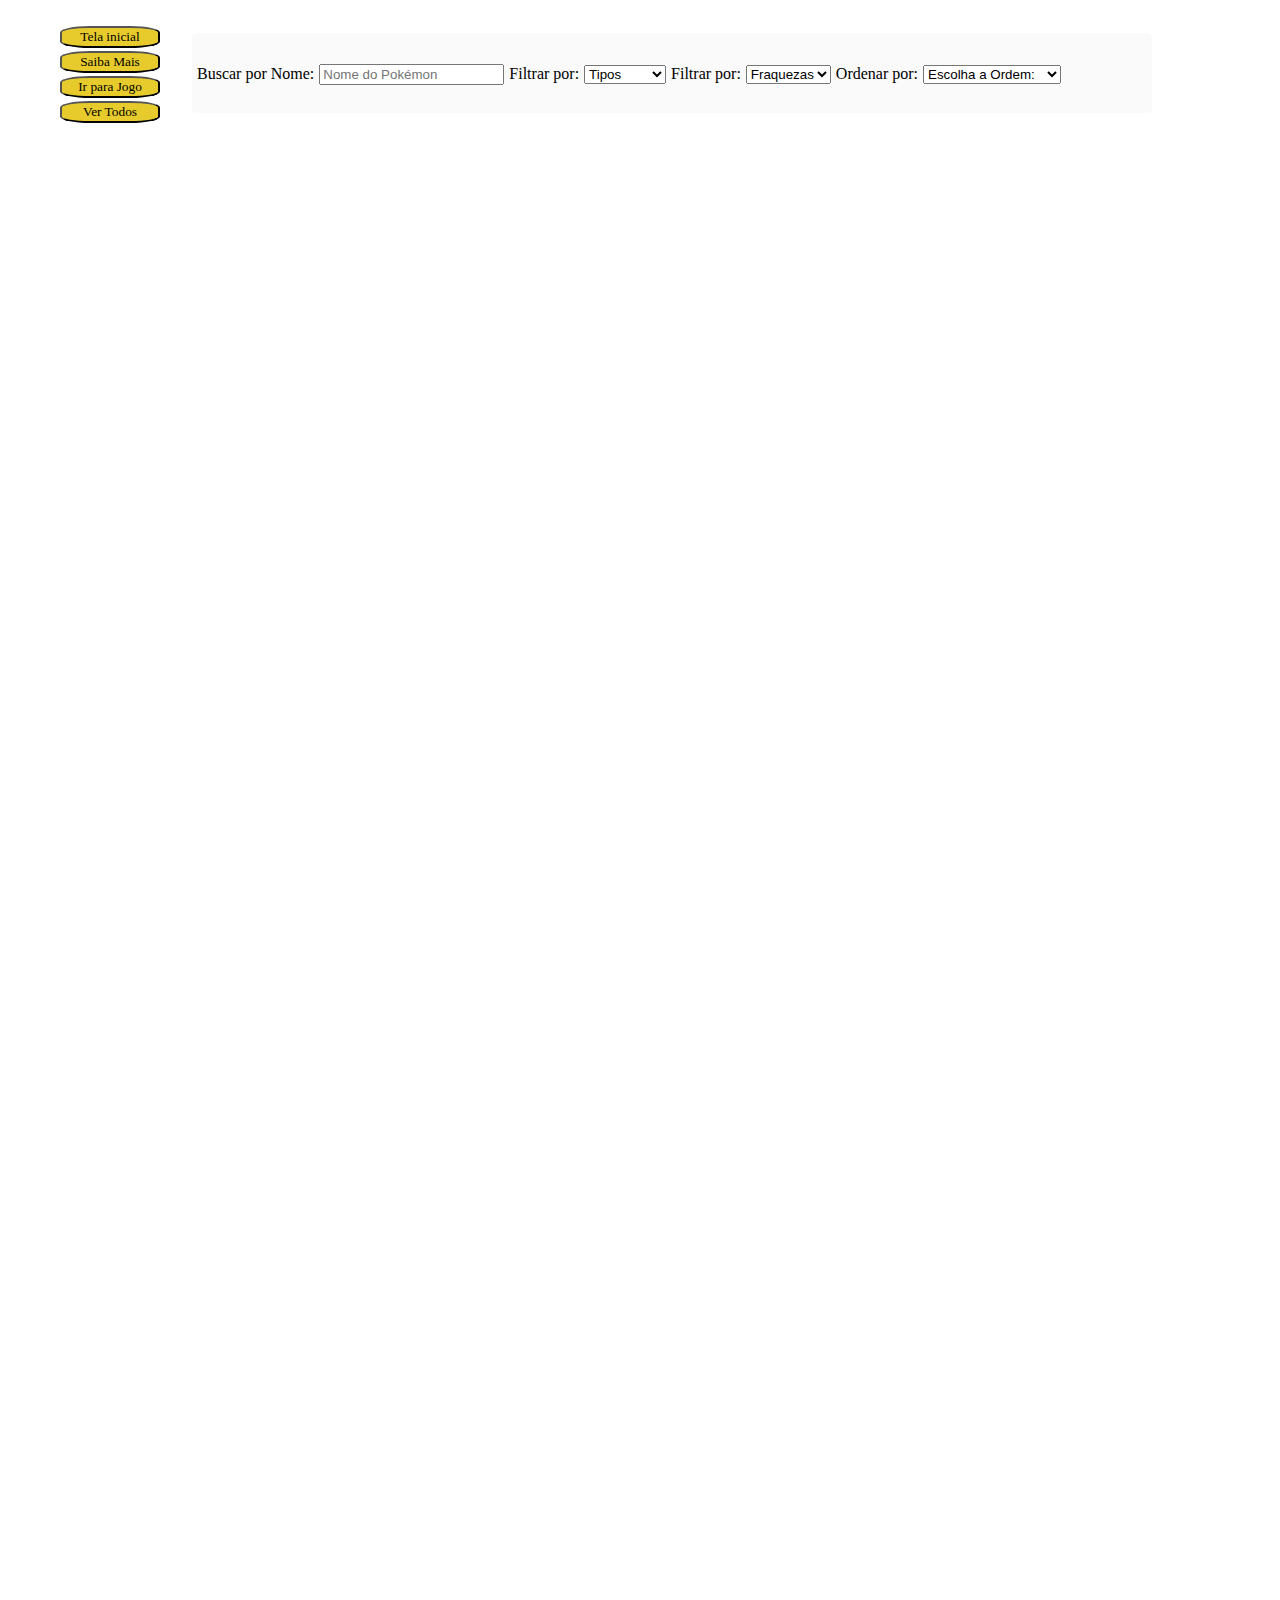
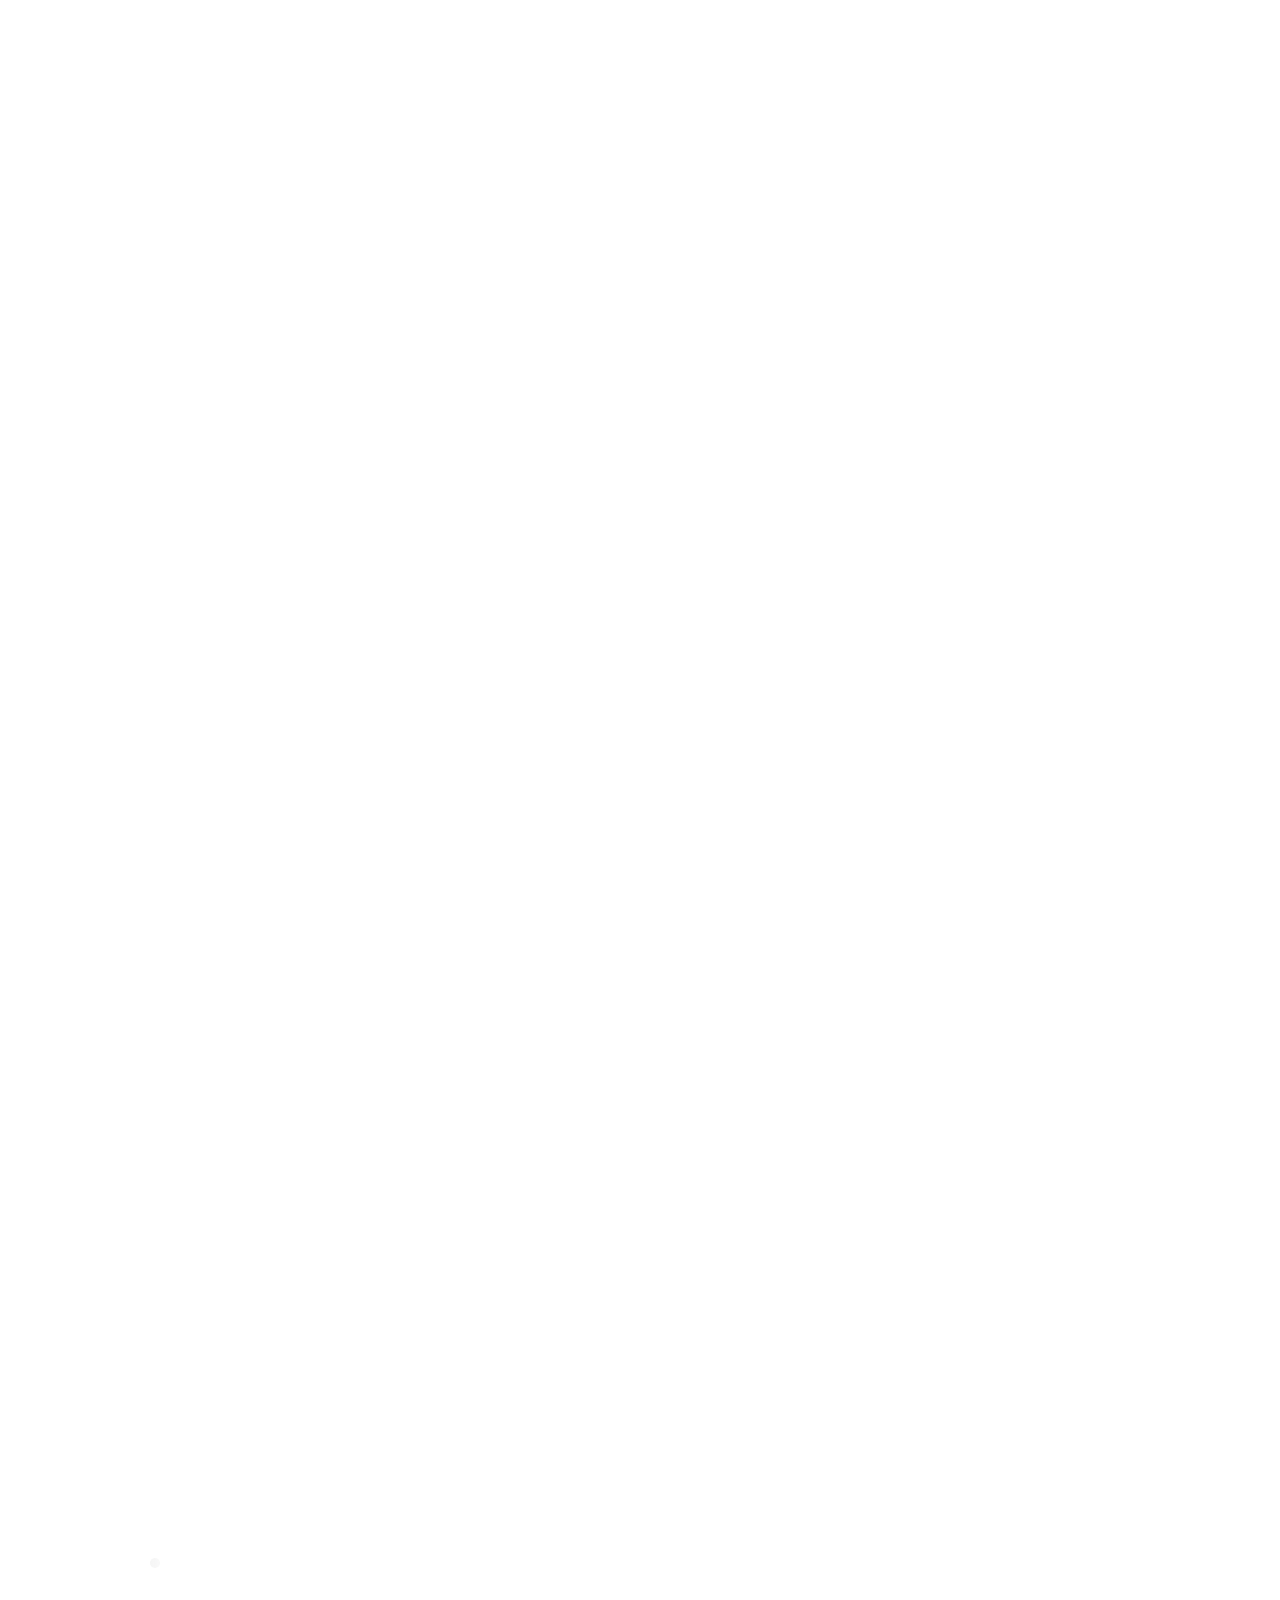
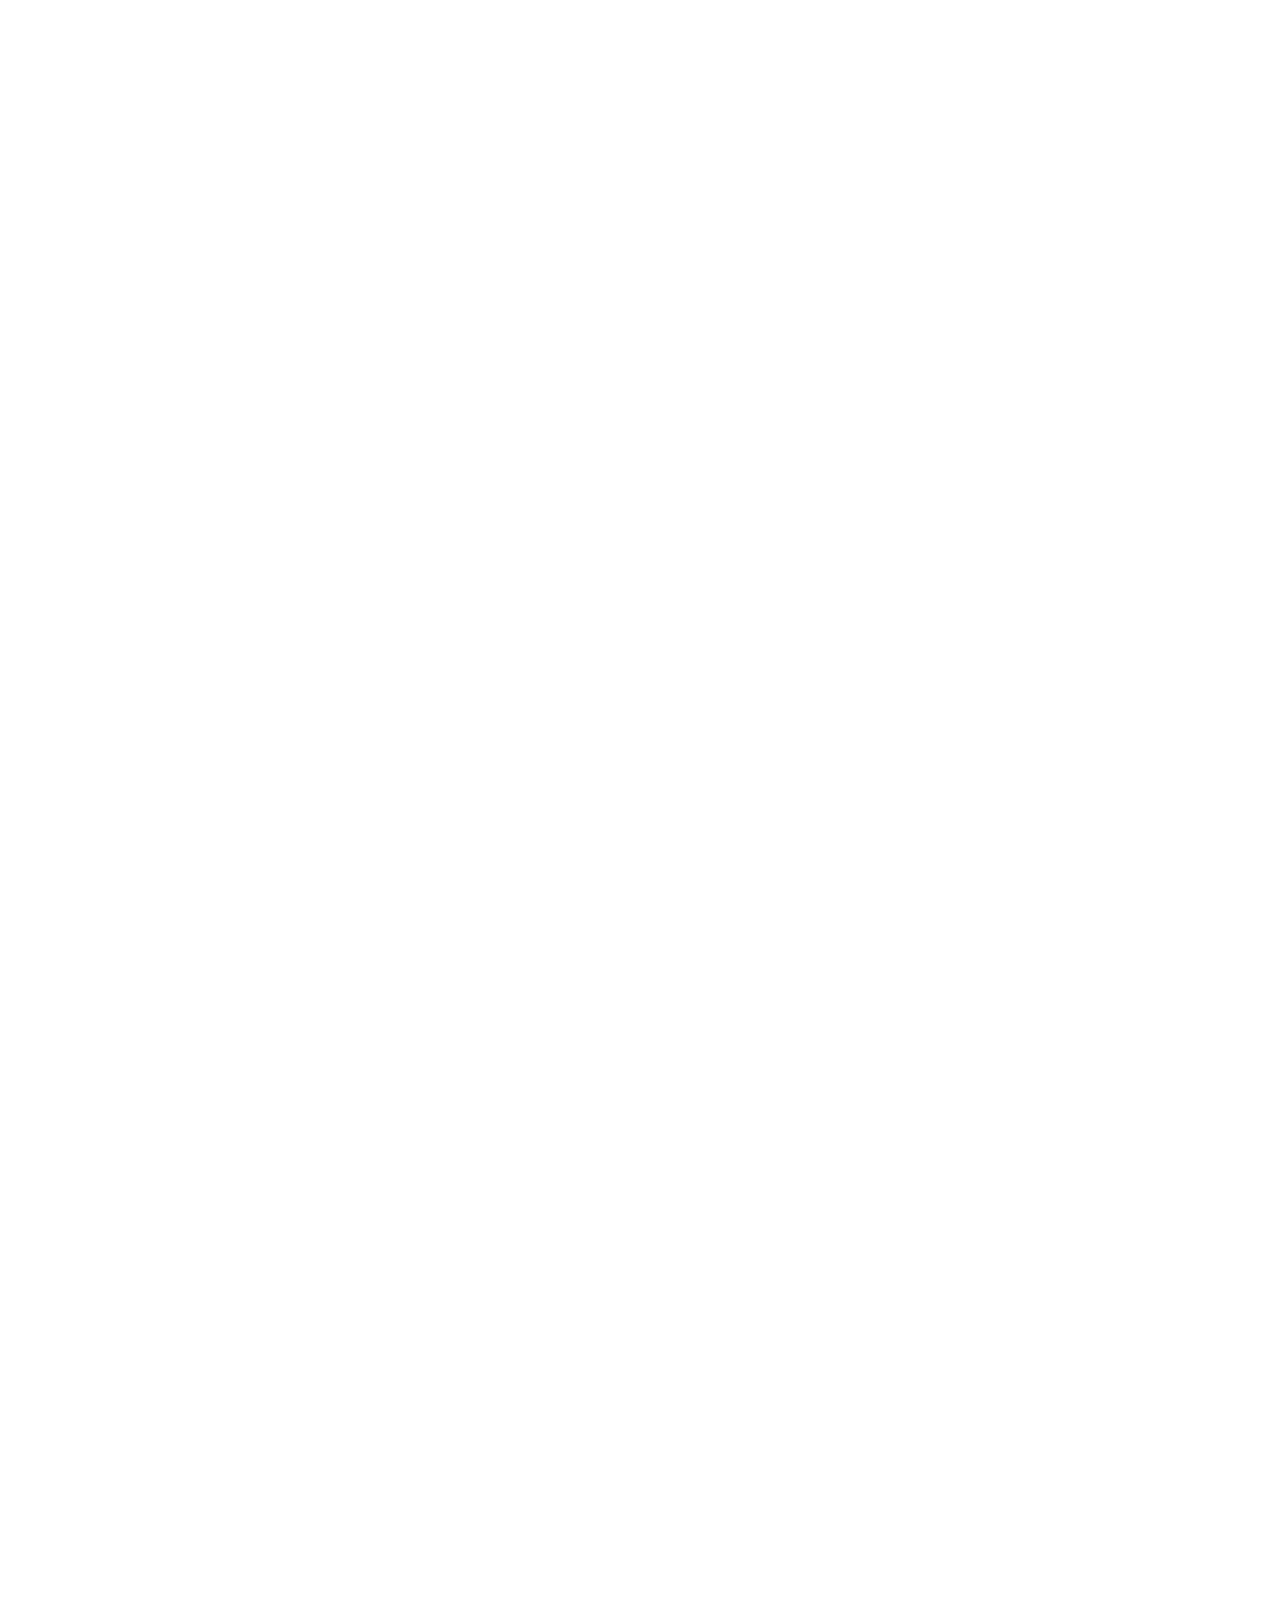
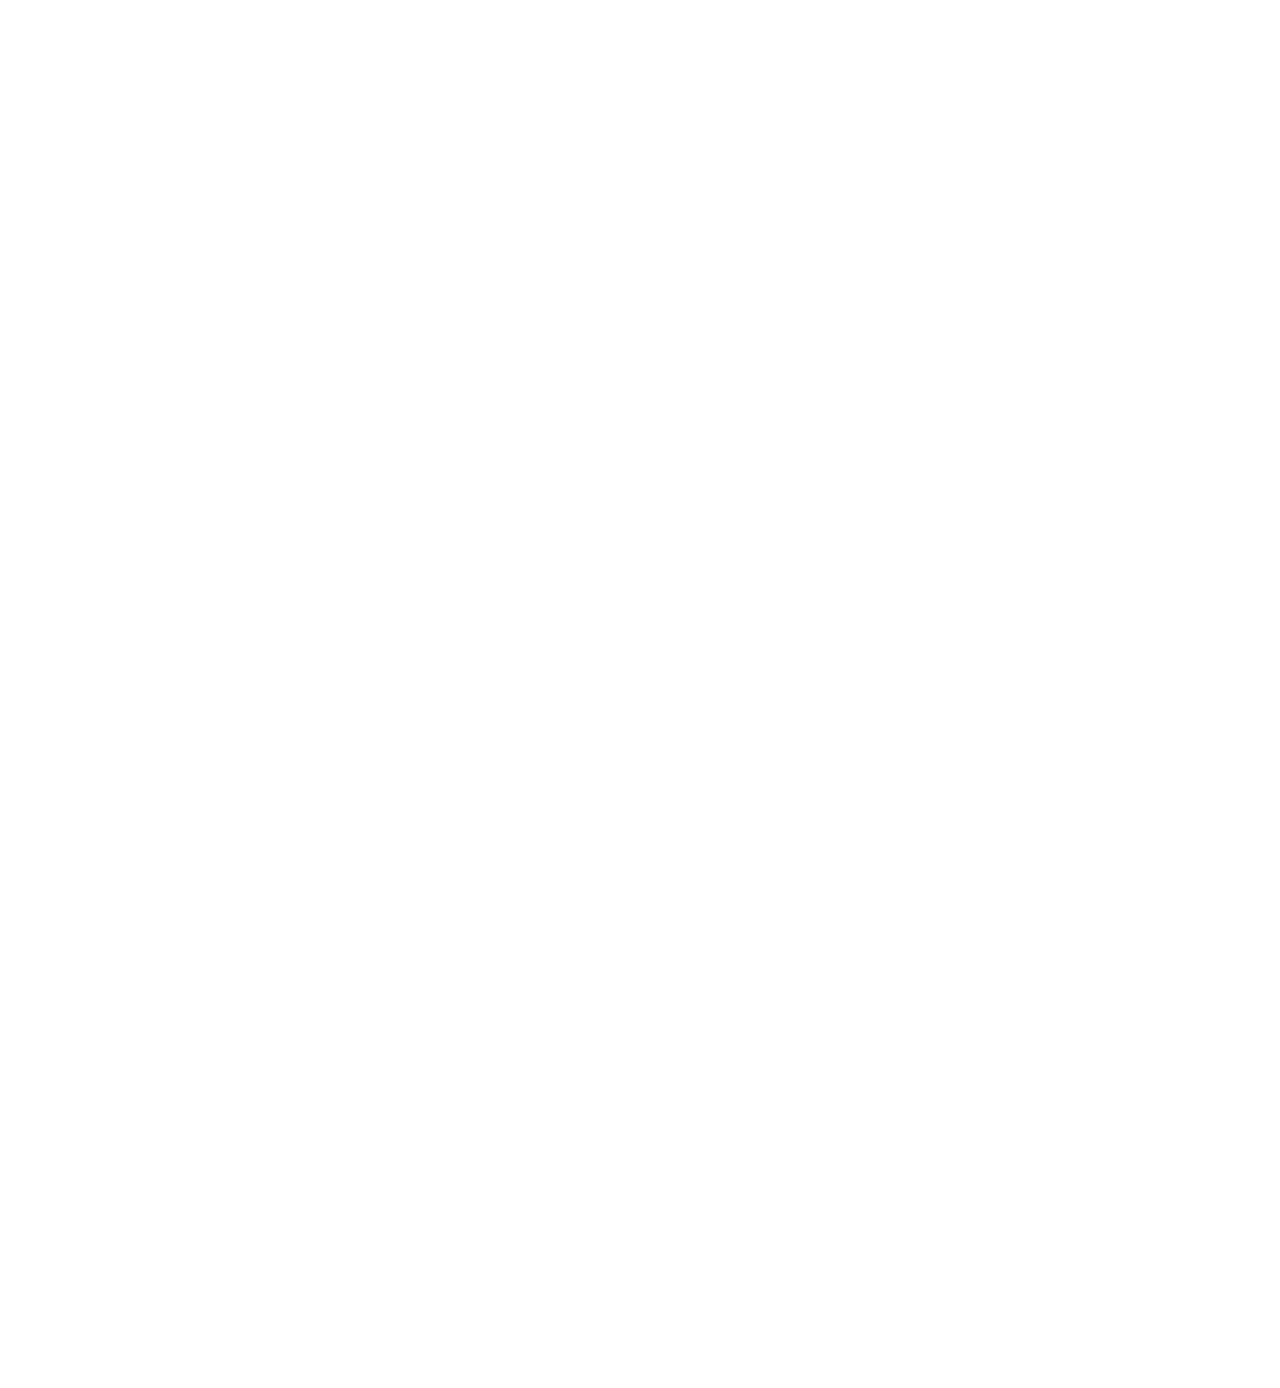
==== src/personagens.html @ 01860ed7 "Estilo Div do calculo" ====
<!DOCTYPE html>
<html>

<head>
    <meta name="viewport" content="width=device-width, initial-scale=1">
    <meta charset="utf-8">
    <title>PokeLovers - Pokémons</title>
    <link rel="stylesheet" href="image/style.css" />
</head>

<body>
    <div id="details" class="details">
        <div class="details-content">
            <span class="close">&times;</span>
            <p id="modal1"></p>
        </div>
    </div>
    <header>
        <nav class="menu">
            <ul class="list">
                <li> <button id="home"><a href="index.html">Tela inicial </a></button></li>
                <li> <button id="more"><a href="mais.html"> Saiba Mais</a></button></li>
                <li> <button id="play"> <a href="https://www.pokemongo.com/pt-pt/" target="_blank">Ir para
                            Jogo</a> </button></li>
                <li class=item> <button id="btn-all" class="btn-all"><a href="personagens.html">Ver Todos </a> </button>
                </li>
            </ul>

            <form action="" id="search-form" class="search-form backgray">
                <section>
                    <!-- <div class="list"> -->
                    <label for="name-pokemon" class="name-search">Buscar por Nome:</label>
                    <input type="text" id="name-pokemon" placeholder="Nome do Pokémon">
                    <label for="filter-type" class="filter-type"> Filtrar por:</label>
                    <select id="filter-type" class="filter-type">
                        <option value="" disabled selected> Tipos</option>
                        <option value="Water">Água</option>
                        <option value="Dragon">Dragão</option>
                        <option value="Electric">Elétrico</option>
                        <option value="Ghost">Fantasma</option>
                        <option value="Fire">Fogo</option>
                        <option value="Ice">Gelo</option>
                        <option value="Grass">Grama</option>
                        <option value="Bug">Inseto</option>
                        <option value="Fighting">Lutador</option>
                        <option value="Normal">Normal</option>
                        <option value="Rock">Pedra</option>
                        <option value="Psychic">Psíquico</option>
                        <option value="Ground">Terrestre</option>
                        <option value="Poison">Venenoso</option>
                        <option value="Flying">Voador</option>
                    </select>


                    <label for="filter-weakness" class="filter-weakness">Filtrar por:</label>
                    <select id="filter-weakness" class="filter-weakness">
                        <option value="" disabled selected> Fraquezas</option>
                        <option value="Water">Água</option>
                        <option value="Dragon">Dragão</option>
                        <option value="Electric">Elétrico</option>
                        <option value="Fairy">Fada</option>
                        <option value="Fire">Fogo</option>
                        <option value="Ice">Gelo</option>
                        <option value="Grass">Grama</option>
                        <option value="Bug">Inseto</option>
                        <option value="Fighting">Lutador</option>
                        <option value="Rock">Pedra</option>
                        <option value="Psychic">Psíquico</option>
                        <option value="Ground">Terrestre</option>
                        <option value="Poison">Venenoso</option>
                        <option value="Flying">Voador</option>
                    </select>
                    <label for="order-search" class="order-search"> Ordenar por:</label>
                    <select id="order-search" class="order-search">
                        <option value="" disabled selected> Escolha a Ordem:</option>
                        <option value="order-az"> Nomes A - Z</option>
                        <option value="order-za"> Nomes Z - A</option>
                        <option value="size"> Tamanho </option>
                        <option value="order-spawn"> Chance de Captura</option>
                    </select>
                    <!--  </div> -->
                </section>
            </form>
        </nav>
    </header>

    <main>
        <div id="div-calc" class="calc-area backgray"></div>
        <div id="numero"></div>
        <div id="div-pokes"></div>


    </main>
    <button id="btn-top" class="btn-top botao">Topo</button>
    <script src="main.js" type="module"></script>
</body>

</html>
---- src/image/style.css ----
html {
  scroll-behavior: smooth;
}

body {
  background-image: url("fundoceu.jpeg");
  background-attachment: fixed;
  background-repeat: no-repeat;
  background-size: cover;
}

.backgray{
  background-color: rgba(245, 245, 245, 0.5);
}

.menu{
  display: flex;
  position: relative;
  /*  margin-left: -15px; */
  align-items: center;
  align-content: center;
  font-size: 20px;
}
label{
  font-size: 16px;
  display: inline-flex ;
}
  
.list{
  list-style-type: none;
  margin: 15px 12px;
}

.calc-area{
  width: fit-content;
  height: fit-content;
  border-radius: 5px;
  padding: 5px;
  position: relative;
  margin-left: 10px;
  background-image: linear-gradient(to right, whitesmoke , rgba(245, 245, 245, 0.308));

}

.search-form {
    font-family: 'Bangers', cursive;
  font-size: 20px;
  width: 950px ;
  height: 70px;
  padding: 5px;
  margin-left: 20px ;
  color: black;
  border-radius: 5px;
  align-content: center;
  align-items: center;
  display: flex;
  
  } 

  label{
    font-size: 16px;
  }

main {
  font-family: 'Bangers', cursive;
  width: 1000px;
  max-width: 85%;
  height: 6000px;
  border-radius: 20px;
  margin: 20px auto;
  position: relative;
  text-align: center;
  padding: 5px;
  align-content: center;
  display:block;
}

.presentation {
  width: 1000px;
  height: 560px;
  border-radius: 20px;
  border-color: silver;
  margin: 10px;
  position: relative;
  text-align: center;
  padding: 5px;
  align-content: center;
  font-family: Arial, Helvetica, sans-serif;
  font: 26px;
}

.column {
  font-family: 'Bangers', cursive;
  font: 16px;
  align-content: center;
  margin: 10px;
  border-radius: 20px;
  border-color: silver;
  float:left;
  width:auto;
  padding: 10px;
}

.column:hover, .column:focus {
  background-color: whitesmoke;
  border-color: silver;
  cursor: pointer;
} 

h1 {
  font-family: Arial, Helvetica, sans-serif;
  font-size: 45px;
  color: whitesmoke;
  font-weight: 600;
}

a:link {
  color: black;
  font-family: 'Bangers', cursive;
  text-decoration: none;
}

a:visited {
  text-decoration: none;
  color: black;
  font-family: 'Bangers', cursive;
}

a:hover {
  text-decoration: none;
  color: rgb(71, 105, 255);
}

a:active {
  text-decoration: none;
  color: green(238, 235, 56);
}

button {
  font-family: 'Bangers', cursive;
  width: 100px;
  height: auto;
  border-radius: 30%;
  color: black;
  background-color: rgb(231, 203, 45);
  
} 

.btn-go {
  color: rgb(71, 105, 255);
  border-radius: 100%;
  font-size: 30px;
  
}

.btn-top {
  bottom: 20px;
  right: 20px;
  display: none;
  position: fixed;
}


.details{
  display: none;
  position: fixed;
  z-index: 1;
  padding-top: 50px;
  padding-left: 450px; 
  width: 100%;
  height: 100%;
  overflow: auto;
} 

.details-content {
  background-image: url("fundoceu.jpeg");
  padding: 20px;
  width: fit-content;
  height: 500px;
  border: 1px solid #888;
  border-radius: 10px;
  position: center;
  object-position: center;
  align-items: center;
}

.close {
  color: #aaaaaa;
  height: auto;
  width: auto;
  float: right;
  font-size: 28px;
  font-weight: bold;
  position: relative;
}

.close:hover, .close:focus {
  color: #000;
  text-decoration: none;
  cursor: pointer;
}

::-webkit-scrollbar {
  width: 12px;
}

::-webkit-scrollbar-thumb {
  border-radius: 10px;
  background-color: rgba(25, 131, 202, 0.685);

}
@media(max-width:600px){

.column{
  width: 38%;
  float: center;
  align-items: flex-start ;
  align-self: auto;
  margin-left: 0px;
  margin-right: 10px;

}
.list{
    margin-left: -30px;
    margin-right: 5px;
    width: auto;
}
label{
  display: none;

}
  .search-form{
    font-size: 16px;
    height: auto;
    width: auto;
    justify-content: space-between;
        margin-left: -5px;
        margin-right: 10px;
    position: top;
    display: block;
  }
  
  
.modal{
  padding-left: 20px;
}

.btn-top {
  width: 50px ;
  border-radius: 100%;
  
}

.menu{
 
   margin-left: -10px; 
  
}

}
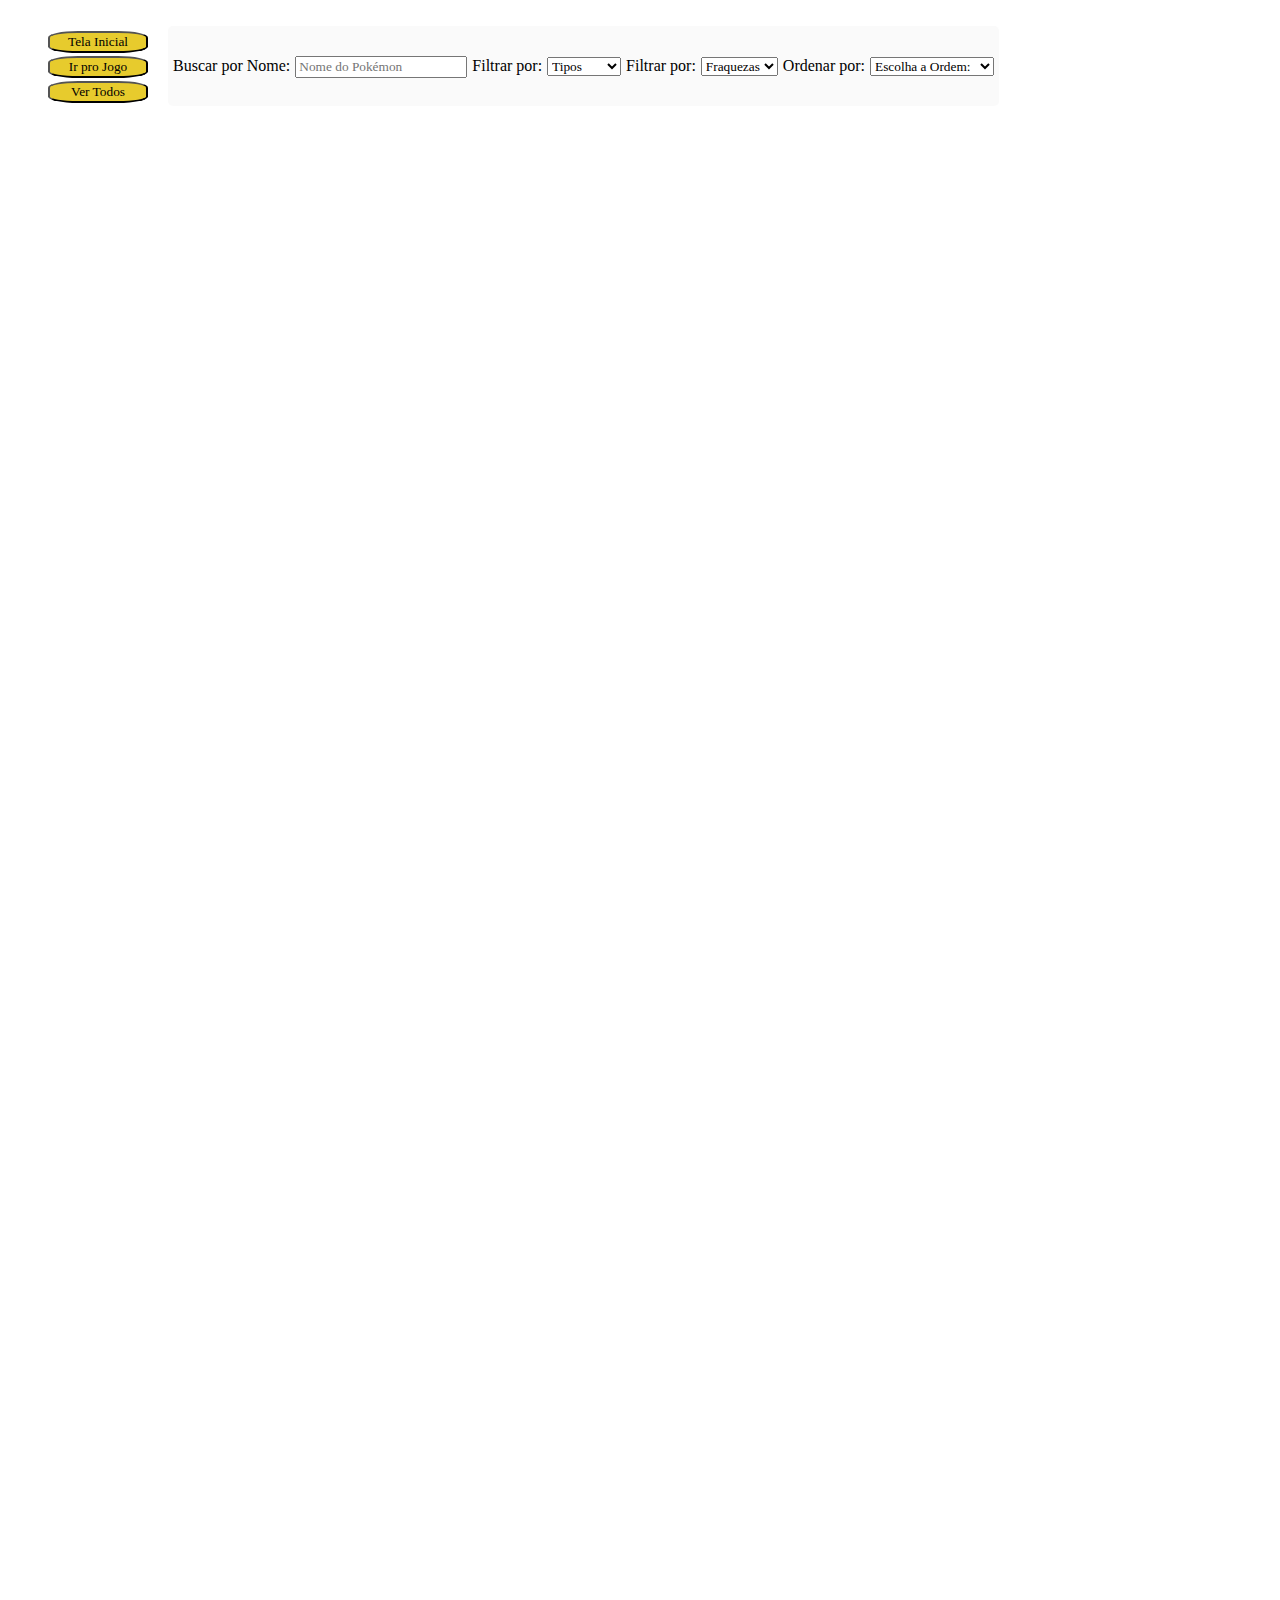
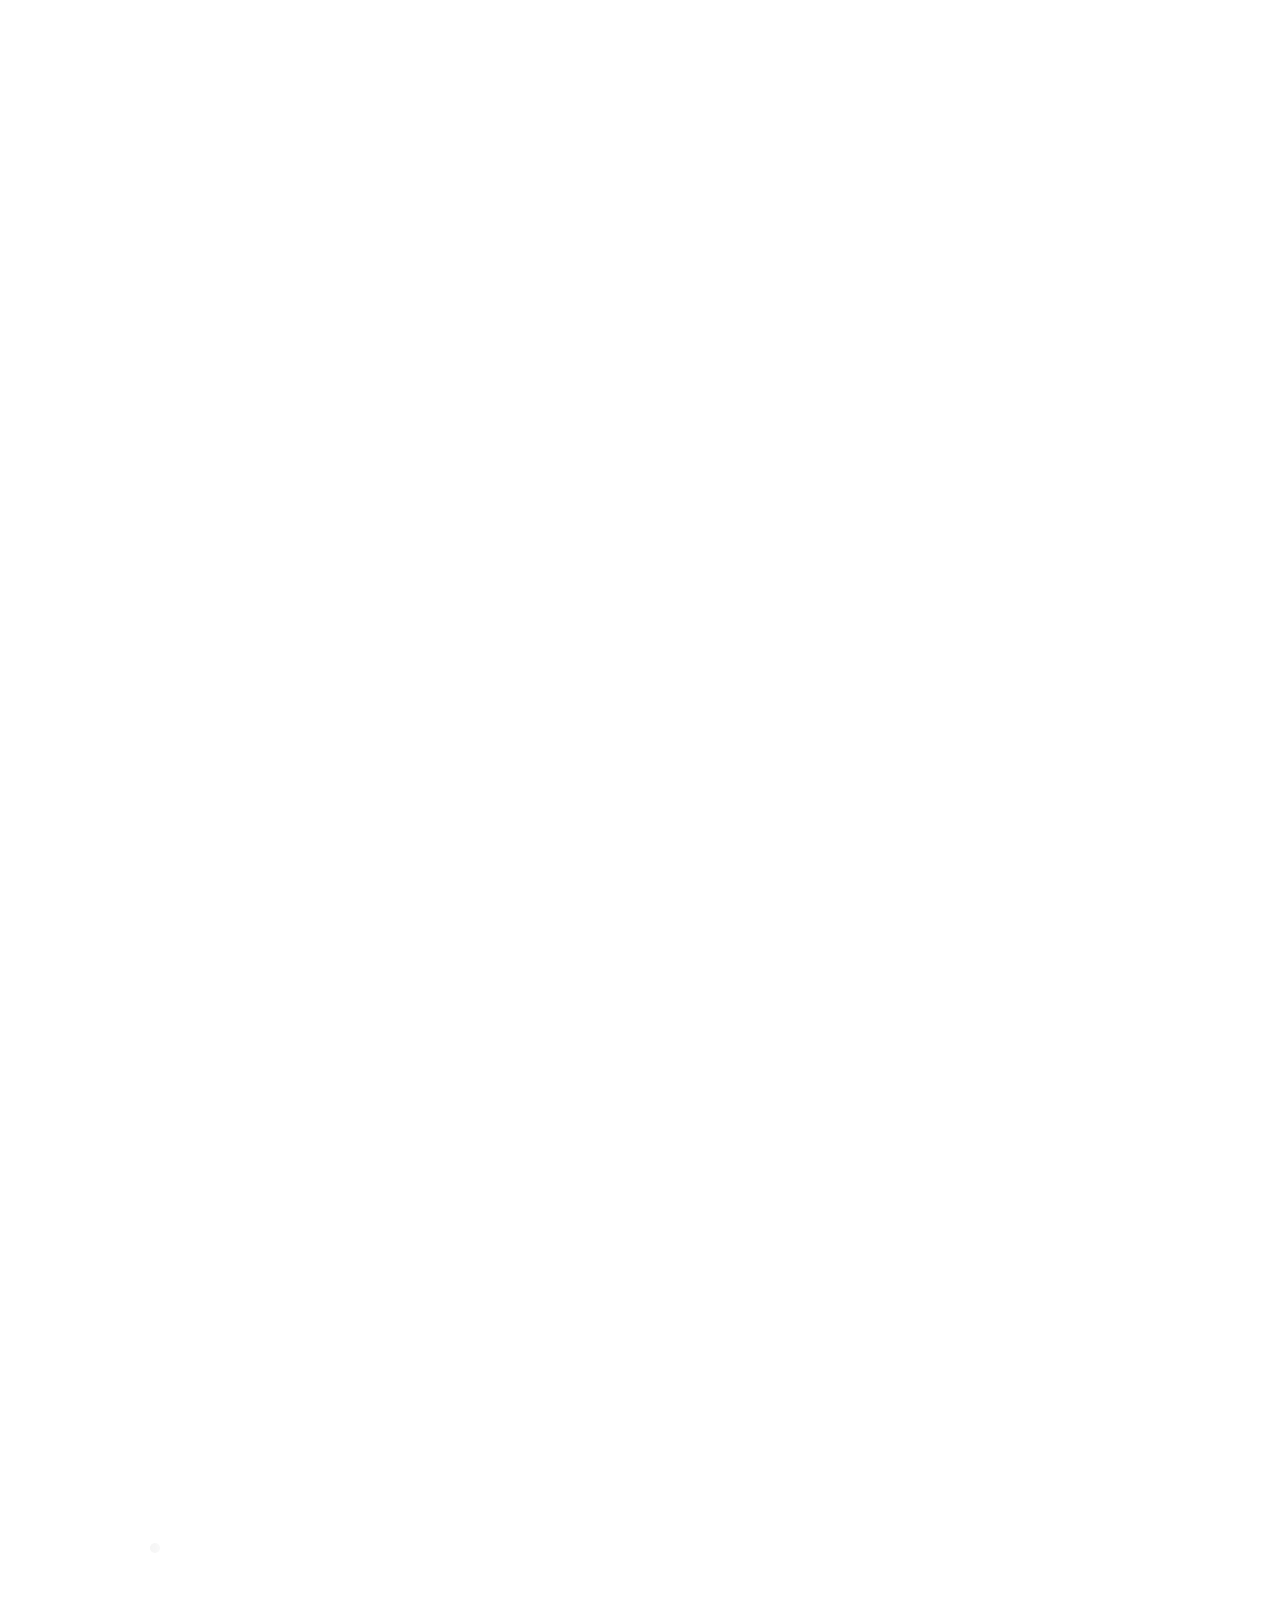
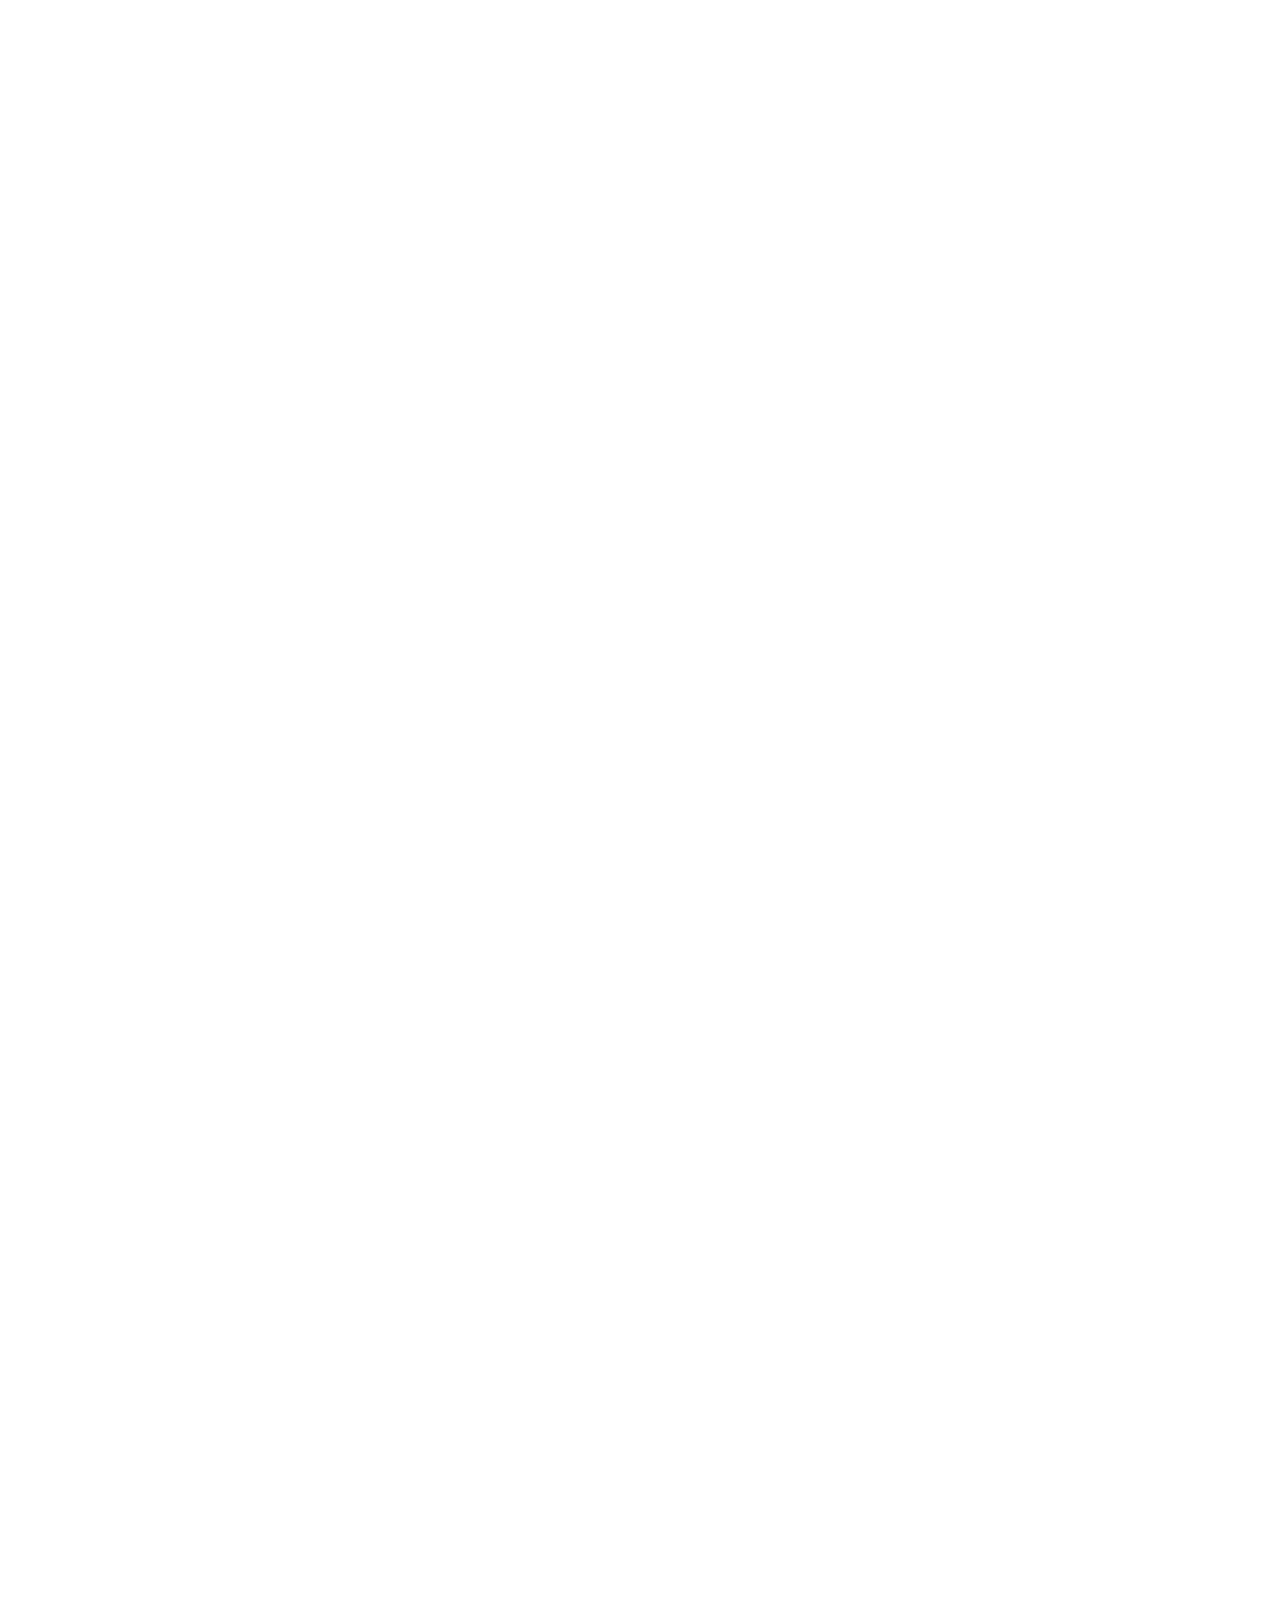
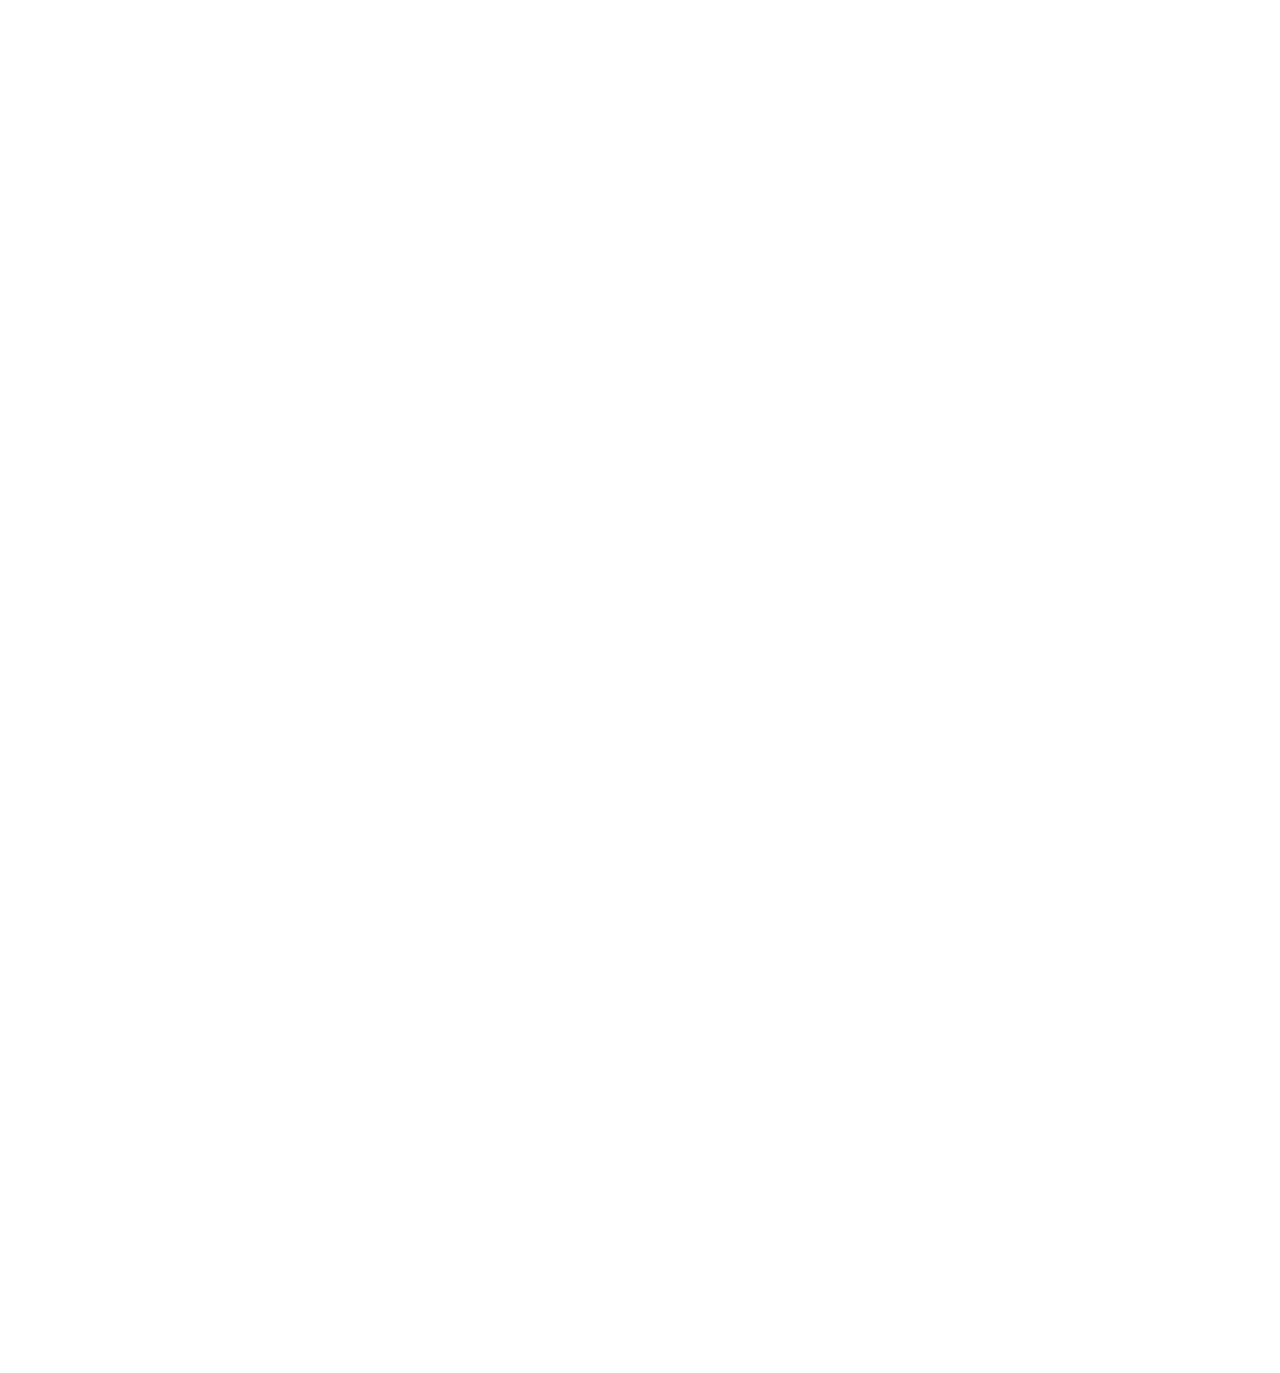
==== commit 5ef2d2ba: "Merge pull request #19 from daianevieira07/master" ====
--- a/src/personagens.html
+++ b/src/personagens.html
@@ -16,19 +16,17 @@
         </div>
     </div>
     <header>
-        <nav class="menu">
+        <nav class="menu font-std">
             <ul class="list">
-                <li> <button id="home"><a href="index.html">Tela inicial </a></button></li>
-                <li> <button id="more"><a href="mais.html"> Saiba Mais</a></button></li>
-                <li> <button id="play"> <a href="https://www.pokemongo.com/pt-pt/" target="_blank">Ir para
-                            Jogo</a> </button></li>
-                <li class=item> <button id="btn-all" class="btn-all"><a href="personagens.html">Ver Todos </a> </button>
+                <li> <button id="home" class="font-std" > Tela Inicial</button></li>
+                <li> <button id="play" class="font-std"> Ir pro Jogo</a> </button></li>
+                <li> <button id="btn-all" class="btn-all font-std">Ver Todos </a> </button>
                 </li>
             </ul>
 
             <form action="" id="search-form" class="search-form backgray">
                 <section>
-                    <!-- <div class="list"> -->
+
                     <label for="name-pokemon" class="name-search">Buscar por Nome:</label>
                     <input type="text" id="name-pokemon" placeholder="Nome do Pokémon">
                     <label for="filter-type" class="filter-type"> Filtrar por:</label>
@@ -72,13 +70,12 @@
                     </select>
                     <label for="order-search" class="order-search"> Ordenar por:</label>
                     <select id="order-search" class="order-search">
-                        <option value="" disabled selected> Escolha a Ordem:</option>
+                        <option id="teste" value="" disabled selected> Escolha a Ordem:</option>
                         <option value="order-az"> Nomes A - Z</option>
                         <option value="order-za"> Nomes Z - A</option>
                         <option value="size"> Tamanho </option>
                         <option value="order-spawn"> Chance de Captura</option>
                     </select>
-                    <!--  </div> -->
                 </section>
             </form>
         </nav>
@@ -87,11 +84,11 @@
     <main>
         <div id="div-calc" class="calc-area backgray"></div>
         <div id="numero"></div>
-        <div id="div-pokes"></div>
+        <div id="div-pokes" class="div-pokes font-std"></div>
 
 
     </main>
-    <button id="btn-top" class="btn-top botao">Topo</button>
+    <button id="btn-top" class="btn-top font-std">Topo</button>
     <script src="main.js" type="module"></script>
 </body>
 
--- a/src/image/style.css
+++ b/src/image/style.css
@@ -9,60 +9,65 @@
   background-size: cover;
 }
 
-.backgray{
-  background-color: rgba(245, 245, 245, 0.5);
-}
-
-.menu{
+.backgray {
+  background-color: #f5f5f580;
+}
+
+.font-std,
+input,
+select {
+  font-family: 'Bangers', cursive;
+
+}
+
+.menu {
   display: flex;
   position: relative;
-  /*  margin-left: -15px; */
+  align-self: auto;
   align-items: center;
   align-content: center;
   font-size: 20px;
 }
-label{
+
+
+label {
   font-size: 16px;
-  display: inline-flex ;
-}
-  
-.list{
+  display: inline-flex;
+}
+
+.list {
   list-style-type: none;
-  margin: 15px 12px;
-}
-
-.calc-area{
+  margin-right: -15;
+}
+
+.calc-area {
   width: fit-content;
   height: fit-content;
   border-radius: 5px;
   padding: 5px;
   position: relative;
   margin-left: 10px;
-  background-image: linear-gradient(to right, whitesmoke , rgba(245, 245, 245, 0.308));
+  background-image: linear-gradient(to right, whitesmoke, #f5f5f54f);
 
 }
 
 .search-form {
-    font-family: 'Bangers', cursive;
   font-size: 20px;
-  width: 950px ;
+  width: auto;
   height: 70px;
   padding: 5px;
-  margin-left: 20px ;
+  margin-left: 20px;
   color: black;
   border-radius: 5px;
-  align-content: center;
+  border-color: silver;
+  align-items: center;
+  align-content: center;
+  justify-content: space-around;
   align-items: center;
   display: flex;
-  
-  } 
-
-  label{
-    font-size: 16px;
-  }
+}
 
 main {
-  font-family: 'Bangers', cursive;
   width: 1000px;
   max-width: 85%;
   height: 6000px;
@@ -72,12 +77,12 @@
   text-align: center;
   padding: 5px;
   align-content: center;
-  display:block;
+  display: block;
 }
 
 .presentation {
   width: 1000px;
-  height: 560px;
+  height: 160px;
   border-radius: 20px;
   border-color: silver;
   margin: 10px;
@@ -88,6 +93,7 @@
   font-family: Arial, Helvetica, sans-serif;
   font: 26px;
 }
+
 
 .column {
   font-family: 'Bangers', cursive;
@@ -101,56 +107,33 @@
   padding: 10px;
 }
 
-.column:hover, .column:focus {
+.column:hover {
   background-color: whitesmoke;
   border-color: silver;
   cursor: pointer;
-} 
+}
 
 h1 {
   font-family: Arial, Helvetica, sans-serif;
-  font-size: 45px;
+  font-size: 35px;
   color: whitesmoke;
   font-weight: 600;
 }
 
-a:link {
-  color: black;
-  font-family: 'Bangers', cursive;
-  text-decoration: none;
-}
-
-a:visited {
-  text-decoration: none;
-  color: black;
-  font-family: 'Bangers', cursive;
-}
-
-a:hover {
-  text-decoration: none;
-  color: rgb(71, 105, 255);
-}
-
-a:active {
-  text-decoration: none;
-  color: green(238, 235, 56);
-}
-
 button {
-  font-family: 'Bangers', cursive;
   width: 100px;
   height: auto;
   border-radius: 30%;
   color: black;
-  background-color: rgb(231, 203, 45);
-  
-} 
+  background-color: #e7cb2d;
+
+}
 
 .btn-go {
-  color: rgb(71, 105, 255);
+  color: #4769ff;
   border-radius: 100%;
   font-size: 30px;
-  
+
 }
 
 .btn-top {
@@ -160,28 +143,32 @@
   position: fixed;
 }
 
-
-.details{
+button:hover {
+  text-decoration: none;
+  color: #4769ff;
+  background-color: #f5f5f5cc;
+  transform: scale(1.08);
+}
+
+
+.details {
   display: none;
   position: fixed;
   z-index: 1;
-  padding-top: 50px;
-  padding-left: 450px; 
+  padding-top: 10px;
+  padding-left: 450px;
   width: 100%;
-  height: 100%;
+  height: auto;
   overflow: auto;
-} 
+}
 
 .details-content {
   background-image: url("fundoceu.jpeg");
   padding: 20px;
-  width: fit-content;
-  height: 500px;
+  width: fit-content; 
+  height: 550px; 
   border: 1px solid #888;
   border-radius: 10px;
-  position: center;
-  object-position: center;
-  align-items: center;
 }
 
 .close {
@@ -194,7 +181,7 @@
   position: relative;
 }
 
-.close:hover, .close:focus {
+.close:hover{
   color: #000;
   text-decoration: none;
   cursor: pointer;
@@ -206,56 +193,60 @@
 
 ::-webkit-scrollbar-thumb {
   border-radius: 10px;
-  background-color: rgba(25, 131, 202, 0.685);
-
-}
-@media(max-width:600px){
-
-.column{
-  width: 38%;
-  float: center;
-  align-items: flex-start ;
-  align-self: auto;
-  margin-left: 0px;
-  margin-right: 10px;
-
-}
-.list{
+  background-color: #1983caaf;
+
+}
+
+@media(max-width:600px) {
+
+
+  .column {
+    width: 38%;
+    float: center;
+    align-items: flex-start;
+    align-self: auto;
+    margin-left: 0px;
+    margin-right: 10px;
+
+  }
+
+  .list {
     margin-left: -30px;
     margin-right: 5px;
     width: auto;
-}
-label{
-  display: none;
-
-}
-  .search-form{
+  }
+
+  label {
+    display: none;
+
+  }
+
+  .search-form {
     font-size: 16px;
     height: auto;
     width: auto;
     justify-content: space-between;
-        margin-left: -5px;
-        margin-right: 10px;
+    margin-left: -5px;
+    margin-right: 10px;
     position: top;
     display: block;
   }
-  
-  
-.modal{
-  padding-left: 20px;
-}
-
-.btn-top {
-  width: 50px ;
-  border-radius: 100%;
-  
-}
-
-.menu{
- 
-   margin-left: -10px; 
-  
-}
-
-}
-
+
+
+  .modal {
+    padding-left: 20px;
+  }
+
+  .btn-top {
+    width: 50px;
+    border-radius: 100%;
+
+  }
+
+  .menu {
+
+    margin-left: -10px;
+
+  }
+
+}
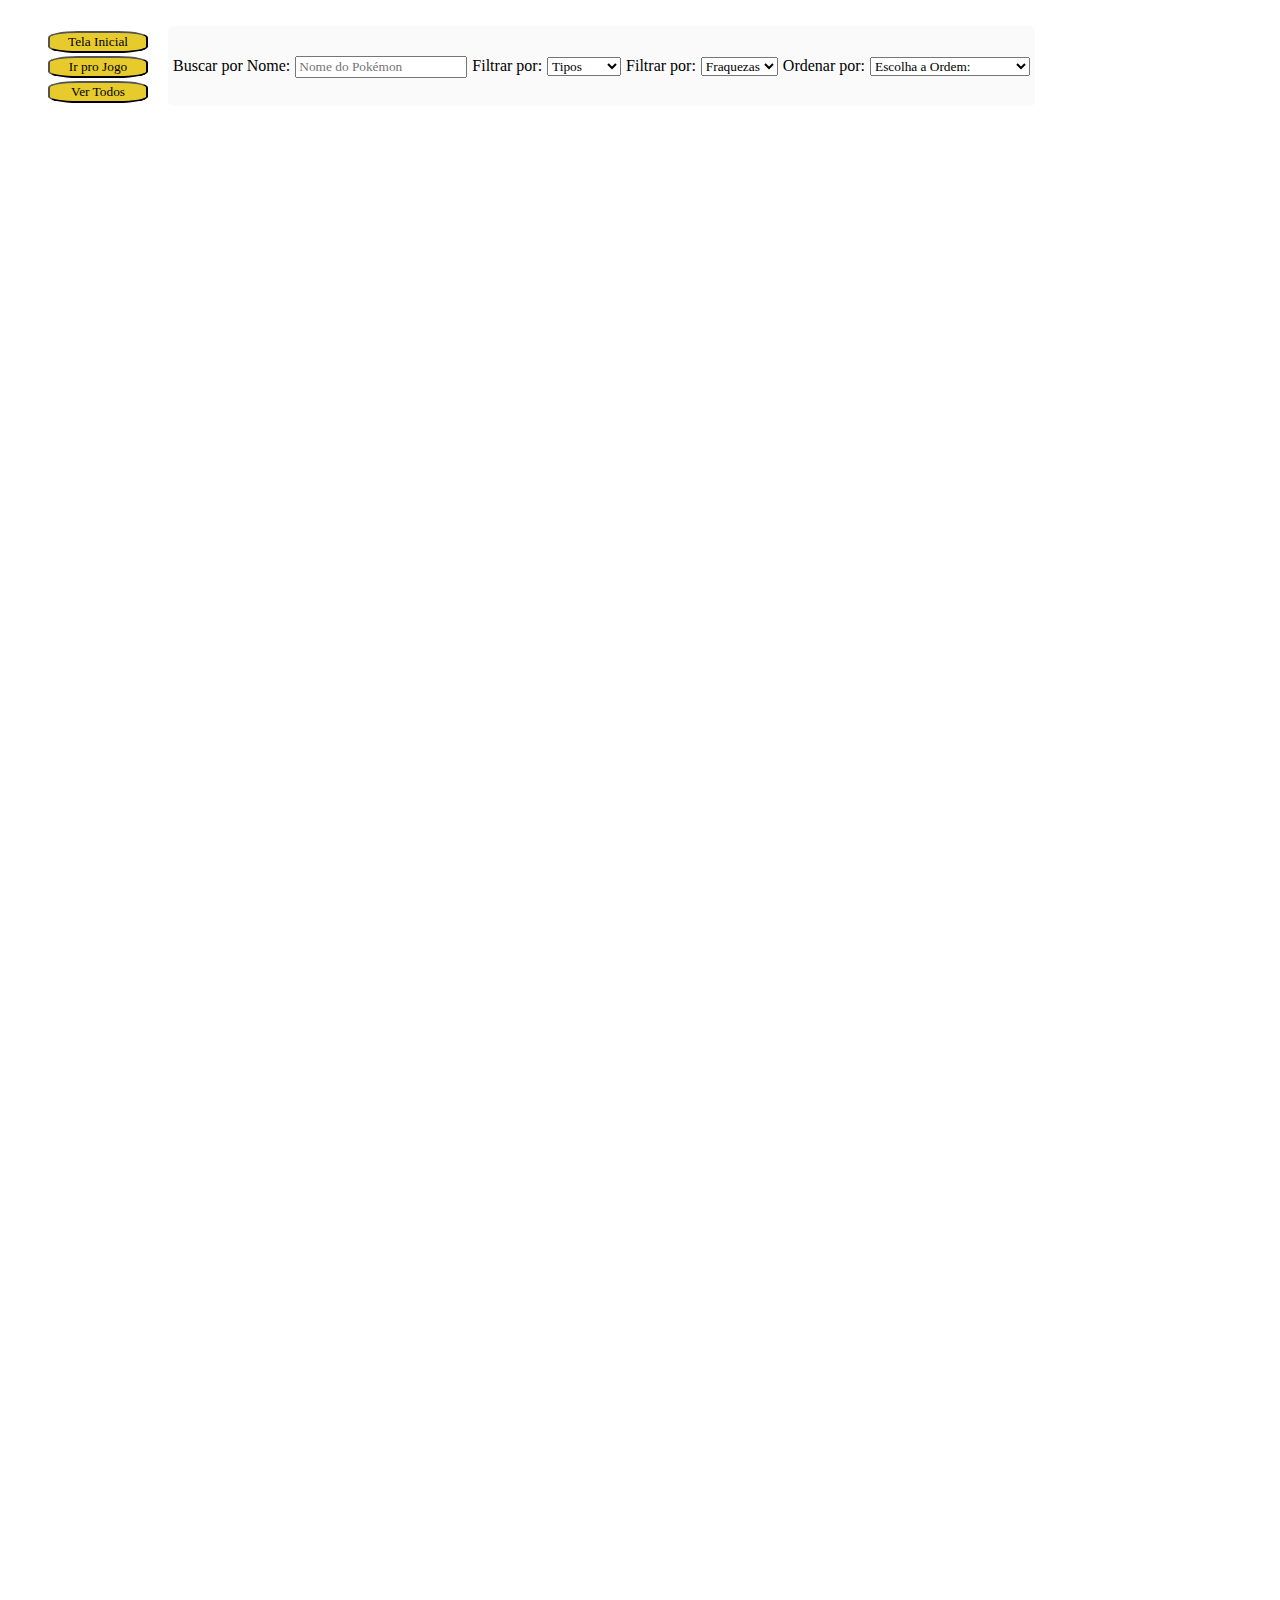
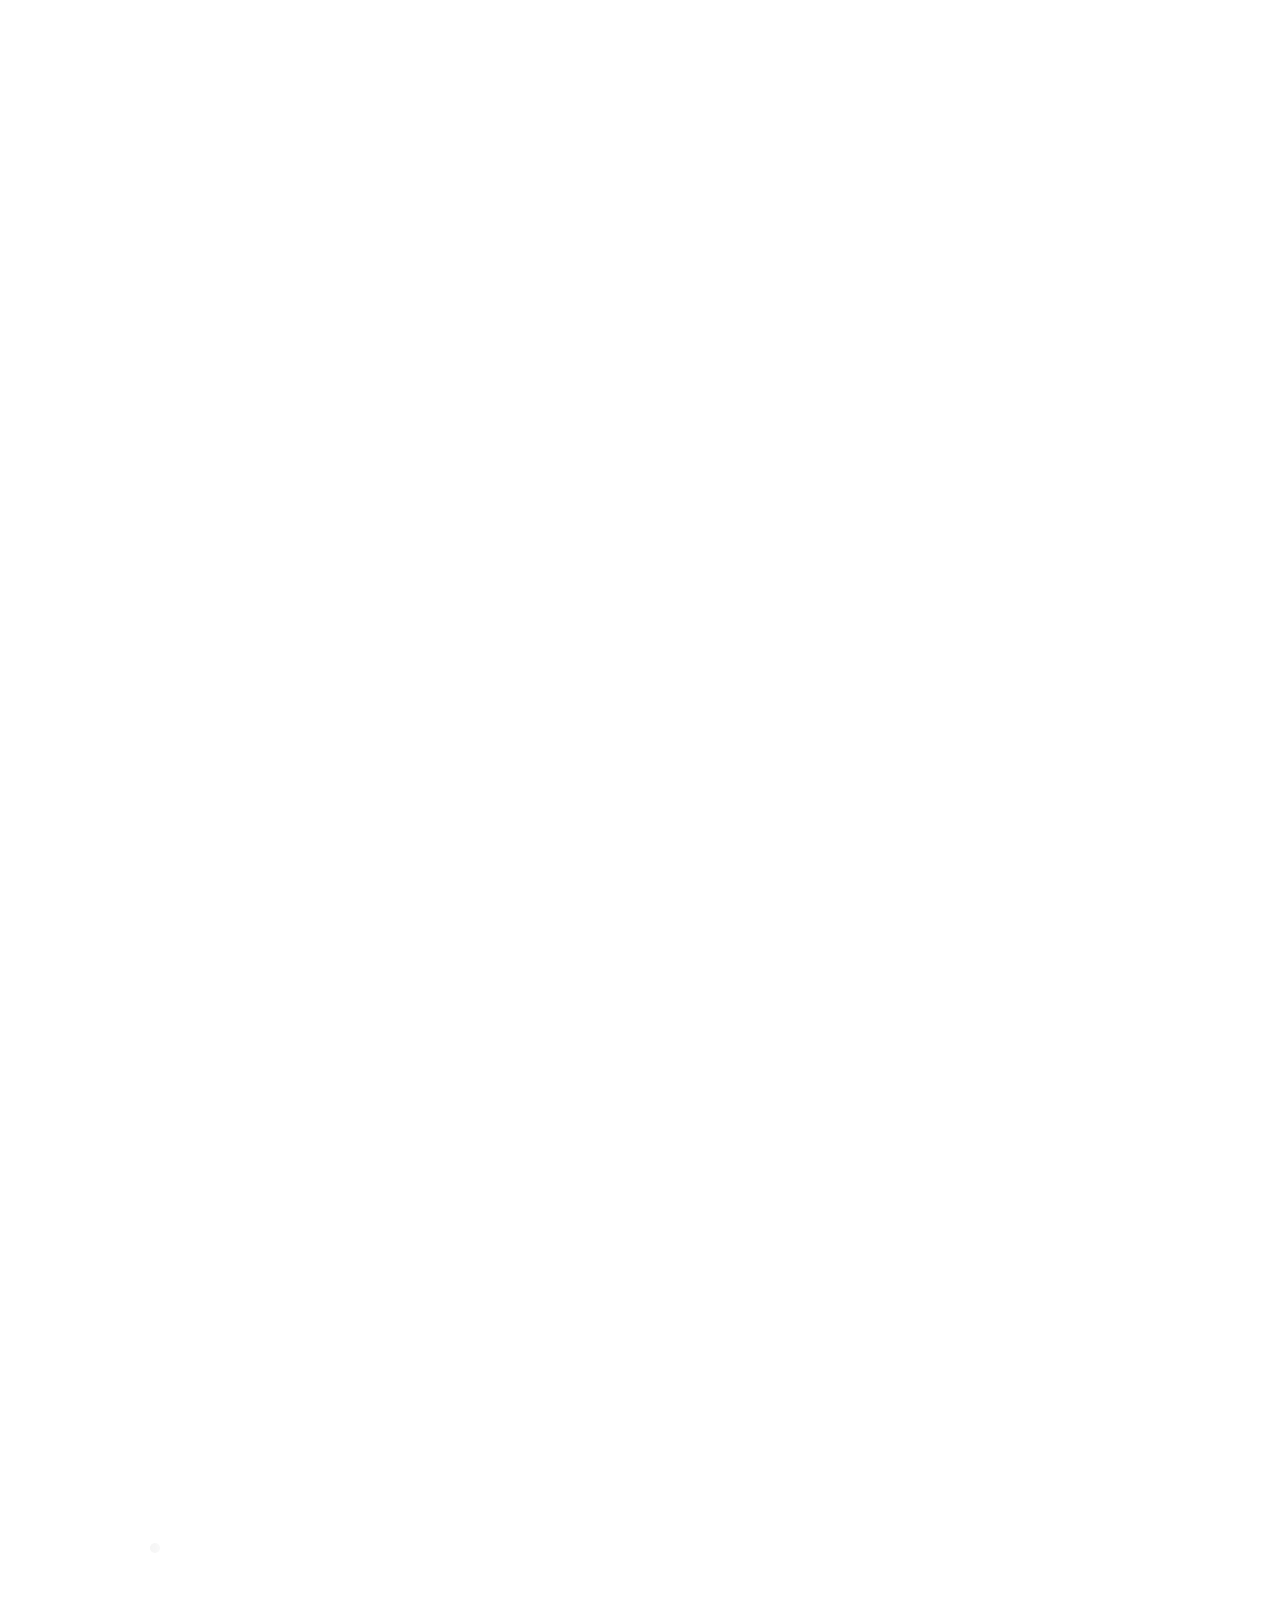
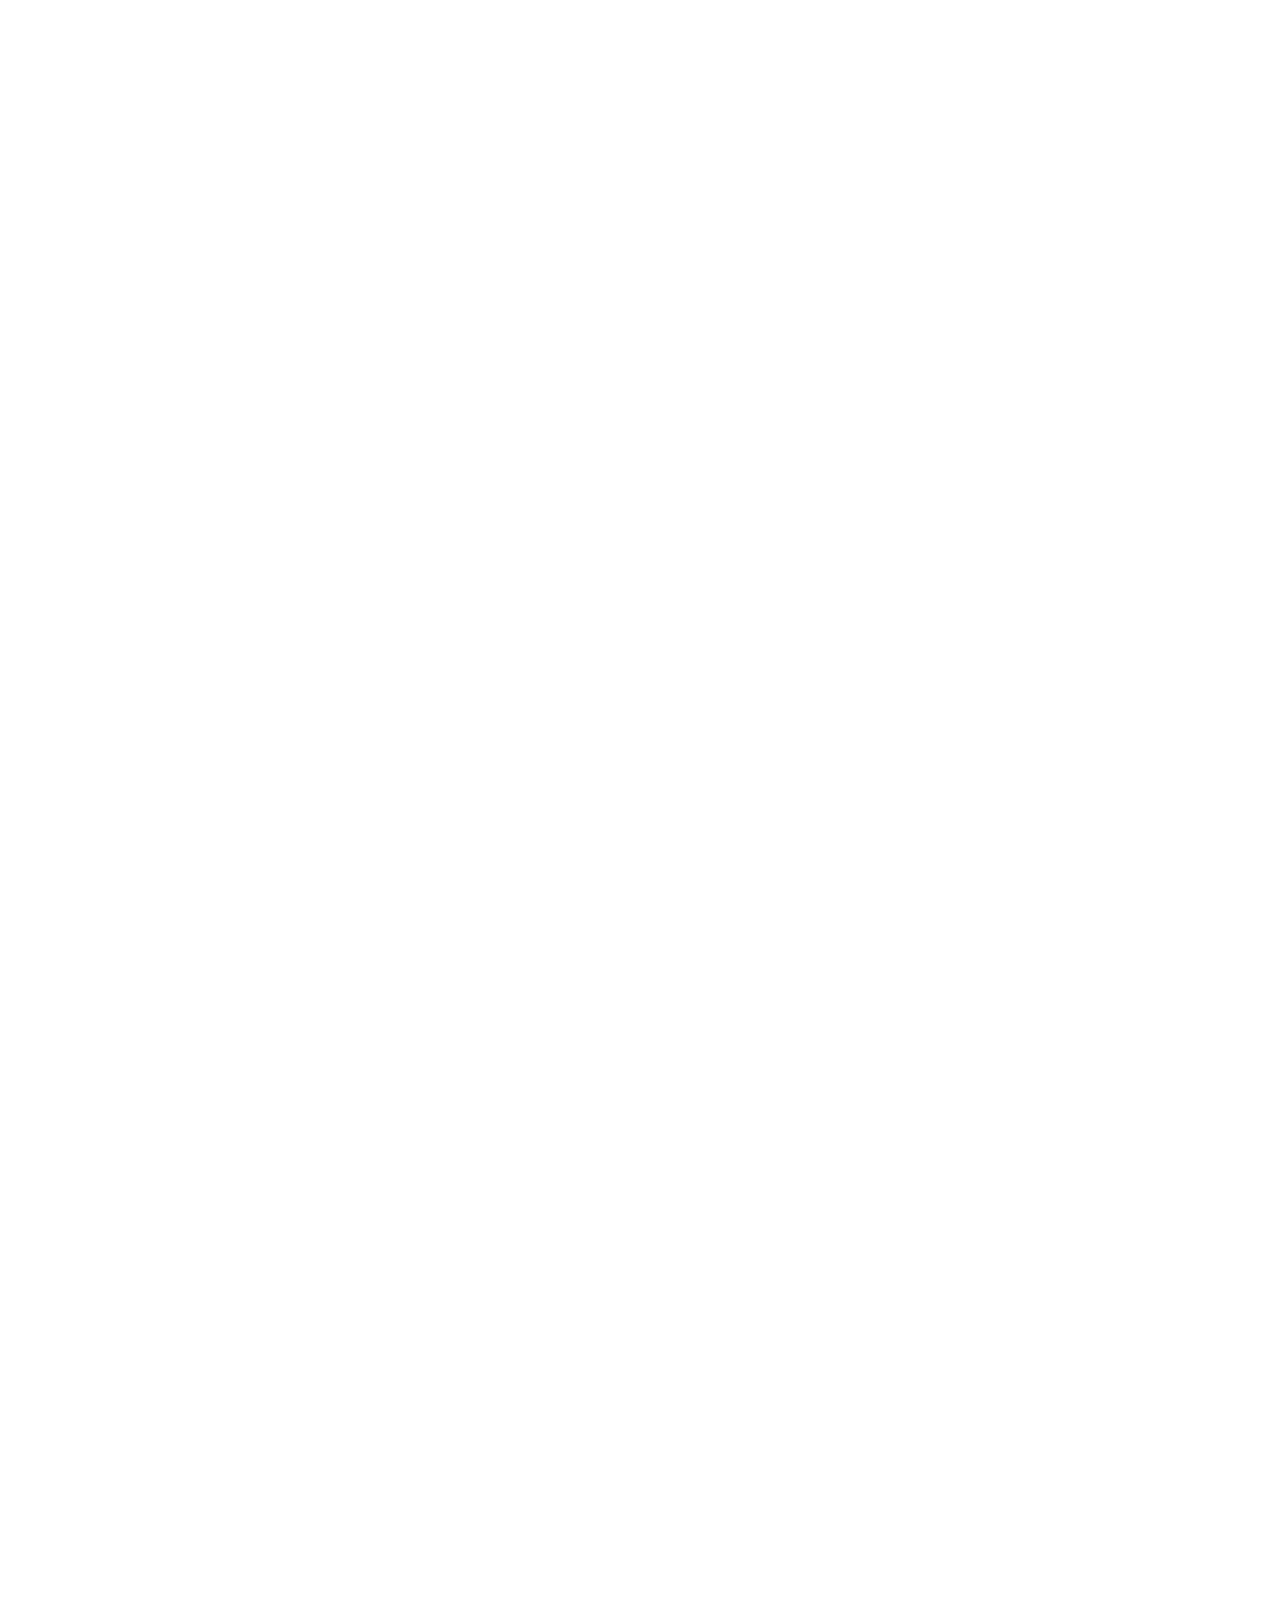
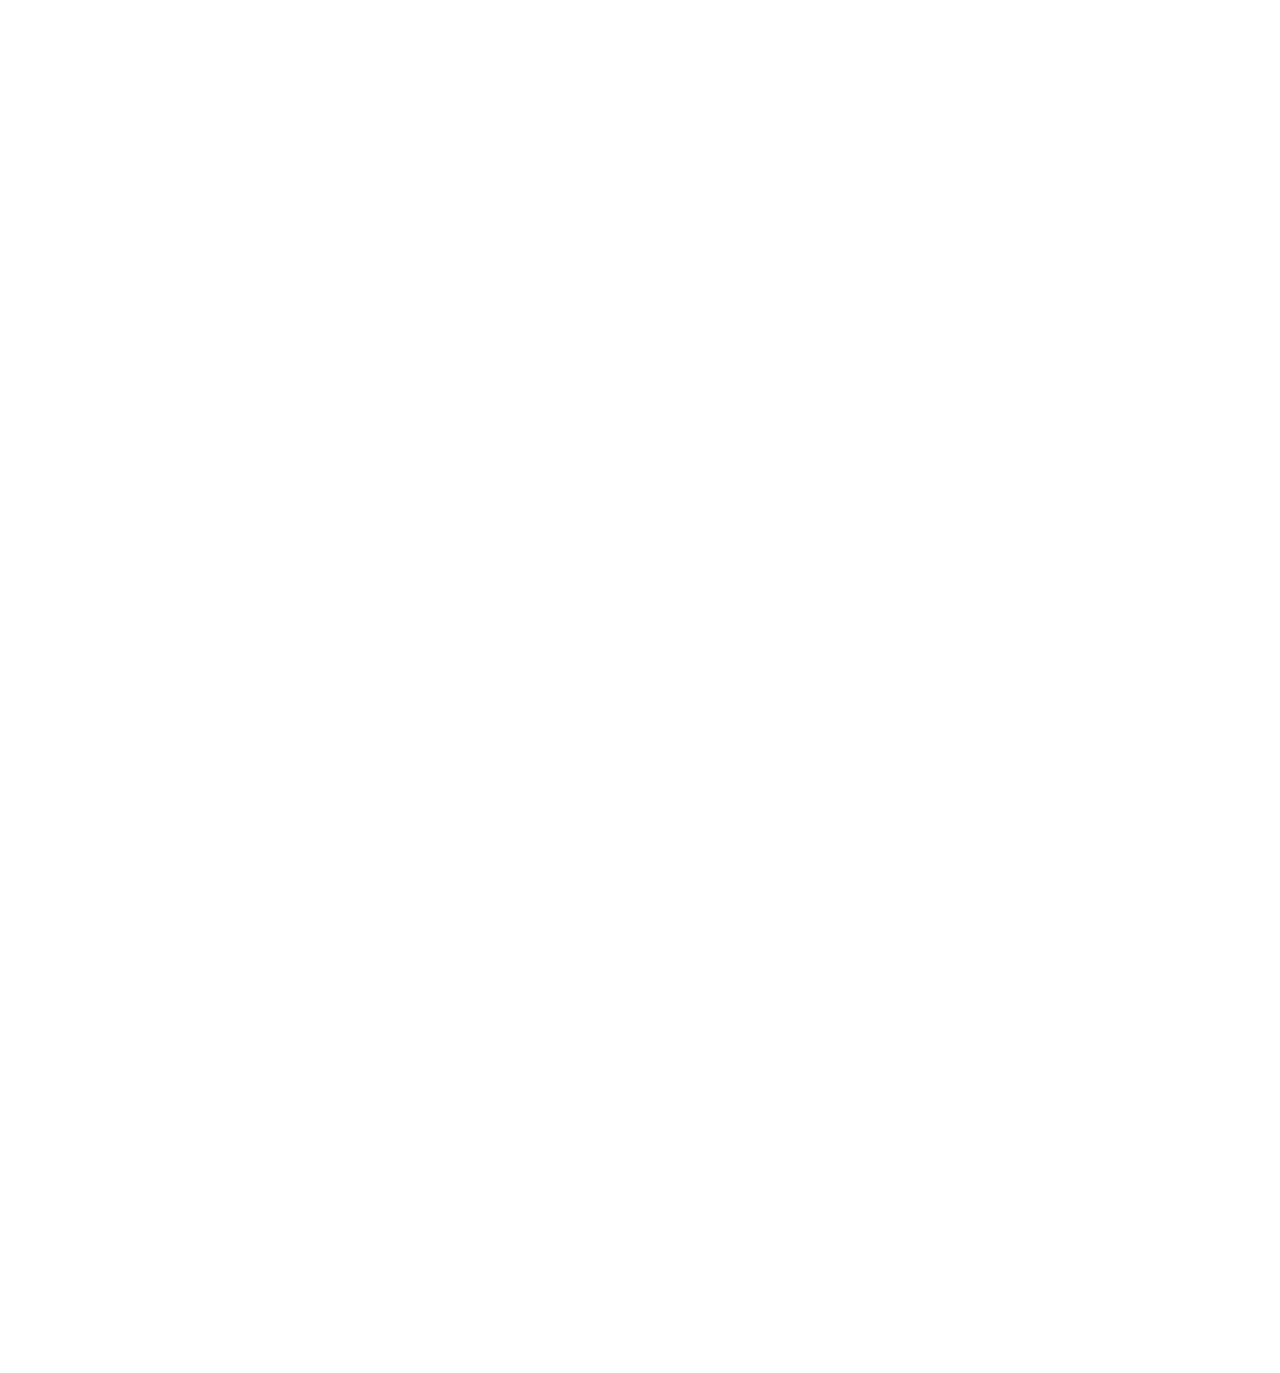
==== commit aca61913: "mais opçoes no ordenar, testes dessas opçoes, botão ver todos com funçoes do js e com bug pra limpar" ====
--- a/src/personagens.html
+++ b/src/personagens.html
@@ -18,9 +18,9 @@
     <header>
         <nav class="menu font-std">
             <ul class="list">
-                <li> <button id="home" class="font-std" > Tela Inicial</button></li>
-                <li> <button id="play" class="font-std"> Ir pro Jogo</a> </button></li>
-                <li> <button id="btn-all" class="btn-all font-std">Ver Todos </a> </button>
+                <li> <button id="home" class="font-std"> Tela Inicial</button></li>
+                <li> <button id="play" class="font-std"> Ir pro Jogo </button></li>
+                <li> <button id="btn-all" class="btn-all font-std">Ver Todos</button>
                 </li>
             </ul>
 
@@ -73,8 +73,9 @@
                         <option id="teste" value="" disabled selected> Escolha a Ordem:</option>
                         <option value="order-az"> Nomes A - Z</option>
                         <option value="order-za"> Nomes Z - A</option>
-                        <option value="size"> Tamanho </option>
-                        <option value="order-spawn"> Chance de Captura</option>
+                        <option value="size"> Menor para Maior </option>
+                        <option value="size-reverse"> Maior para Menor </option>
+                        <option value="order-spawn"> Maior Chance de Captura</option>
                     </select>
                 </section>
             </form>
@@ -85,8 +86,6 @@
         <div id="div-calc" class="calc-area backgray"></div>
         <div id="numero"></div>
         <div id="div-pokes" class="div-pokes font-std"></div>
-
-
     </main>
     <button id="btn-top" class="btn-top font-std">Topo</button>
     <script src="main.js" type="module"></script>
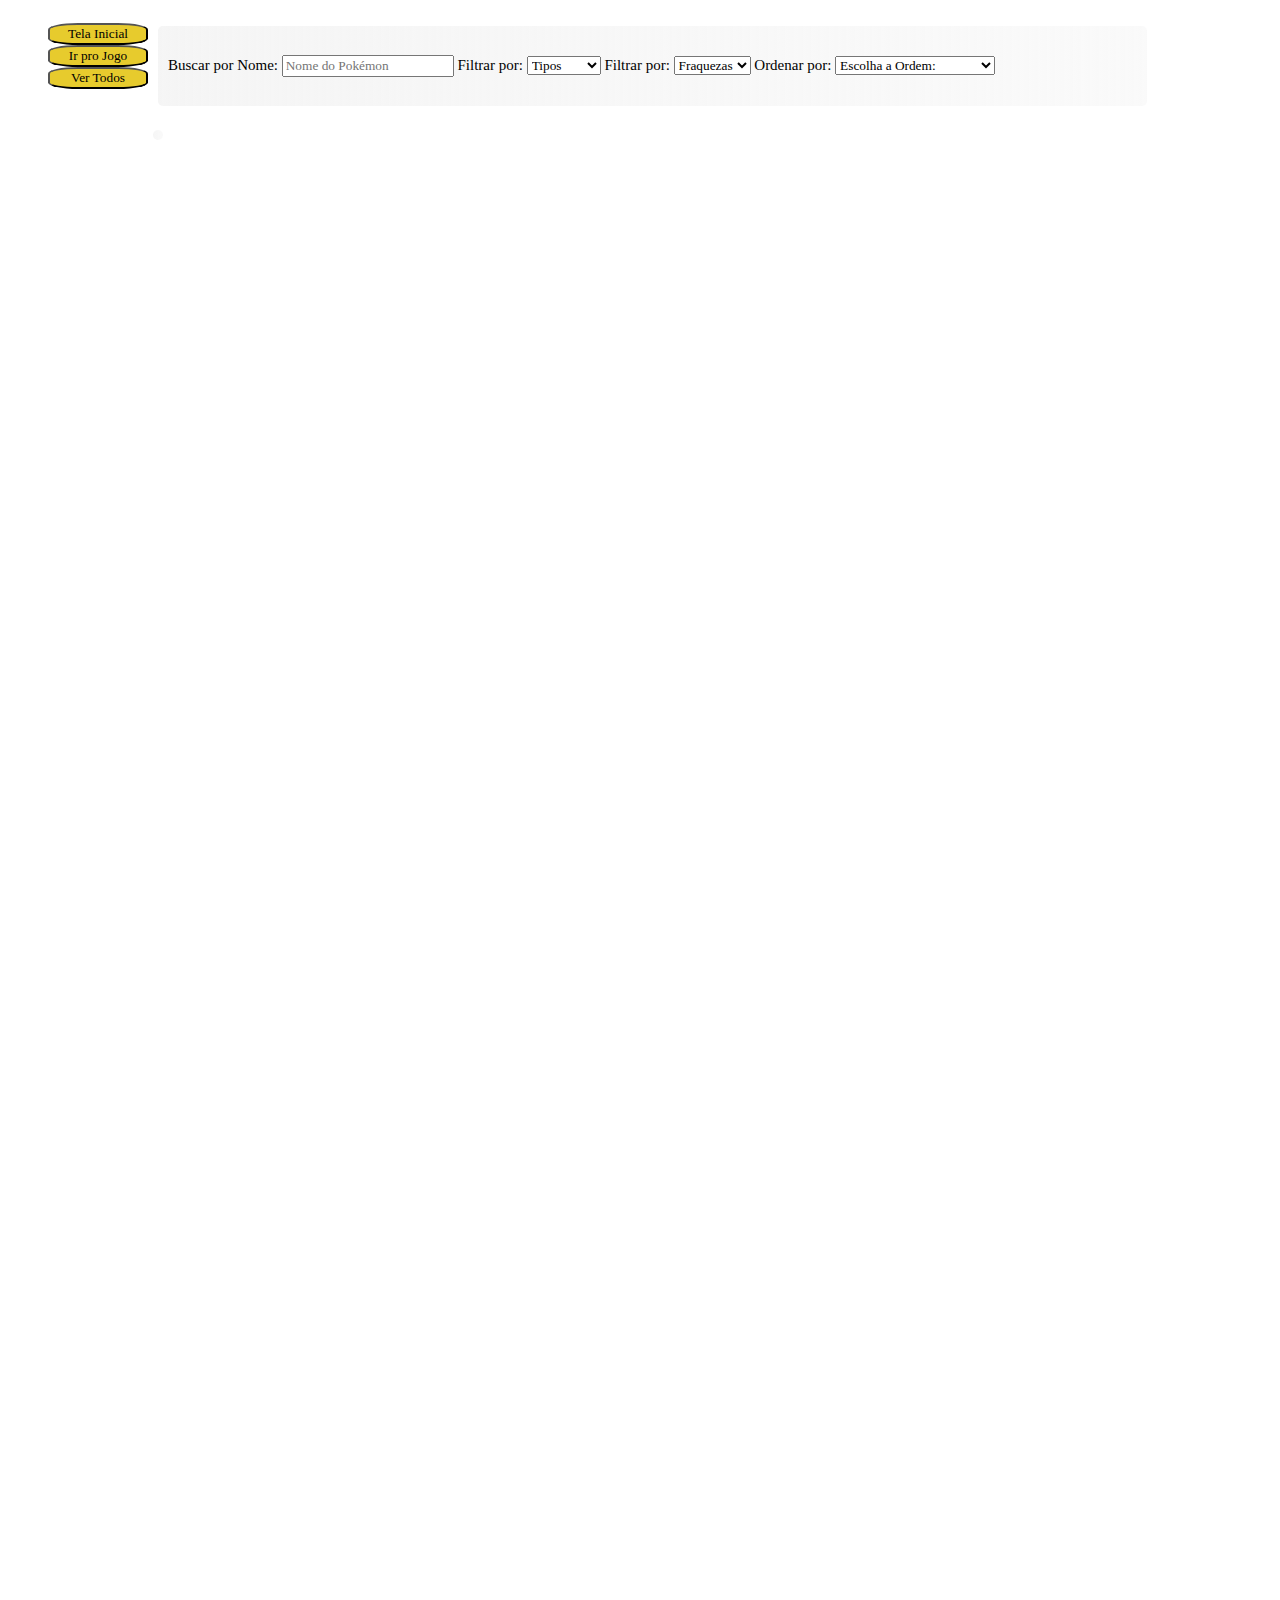
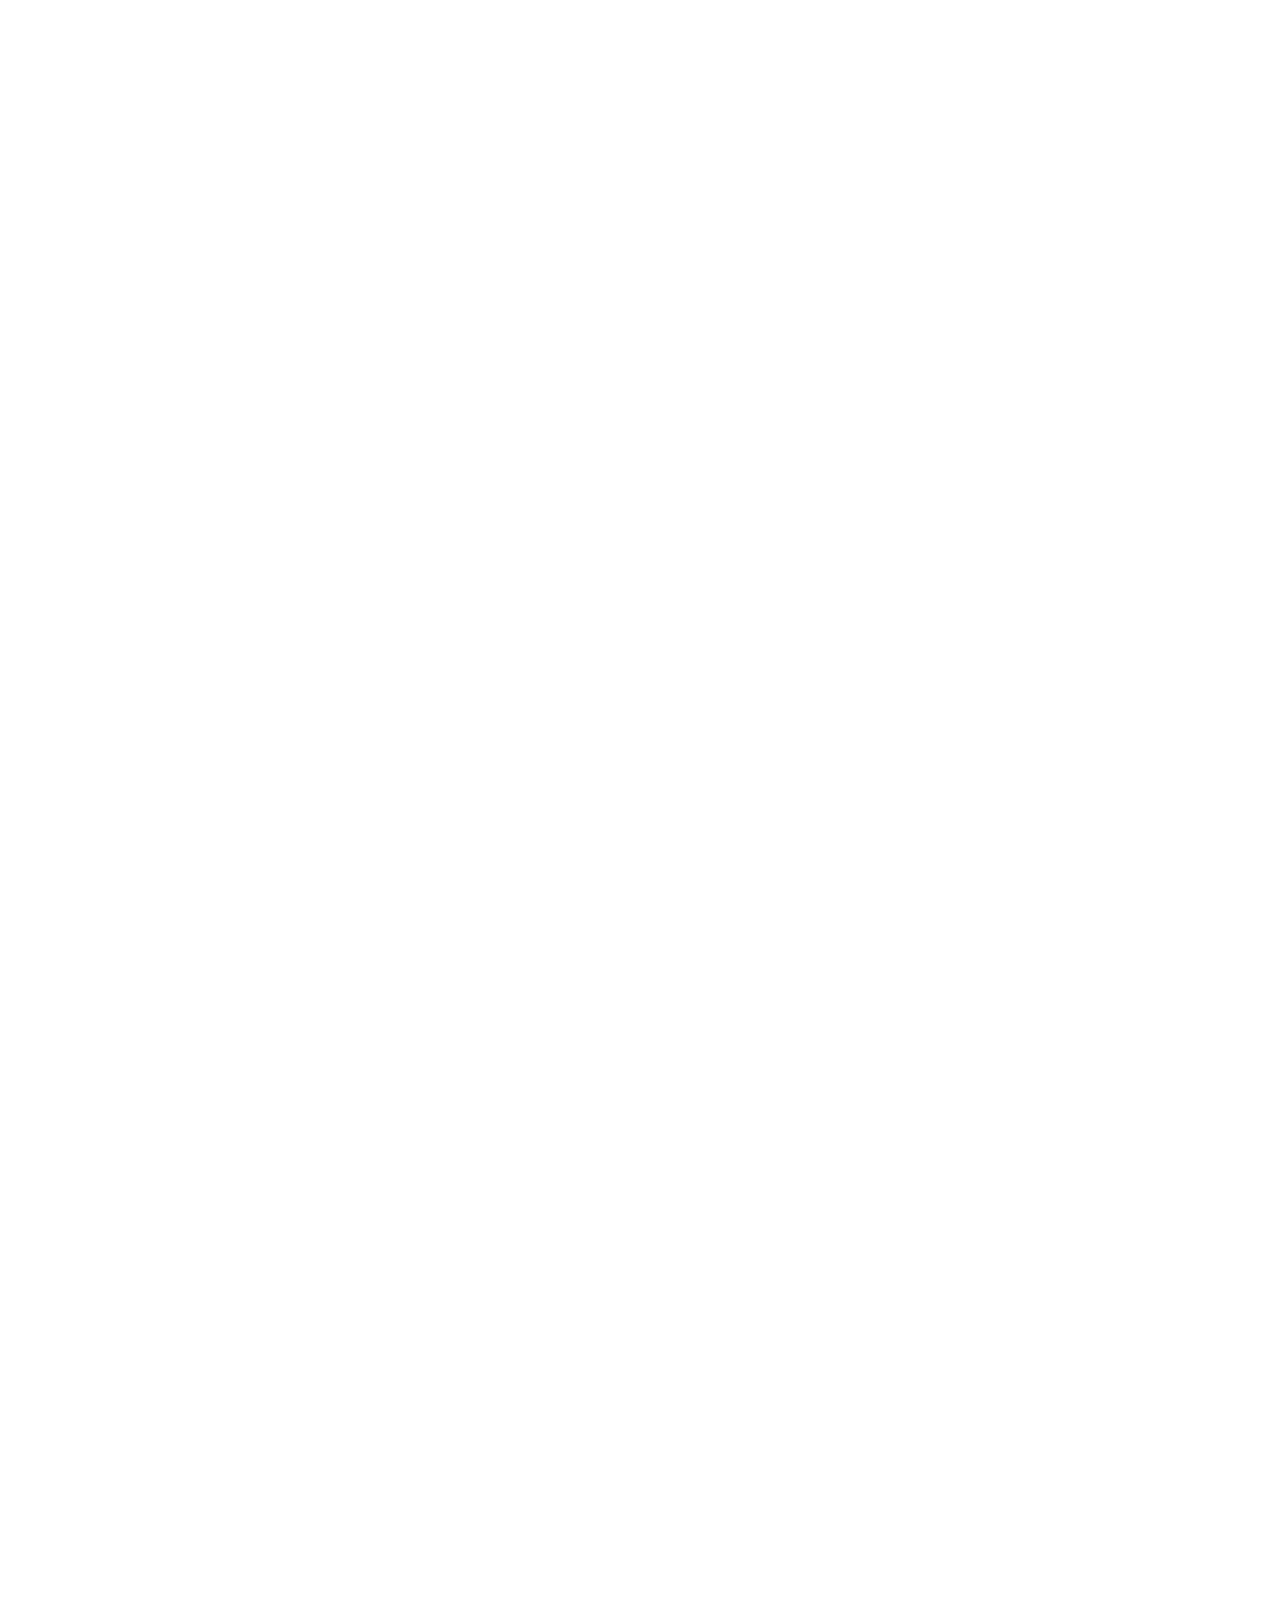
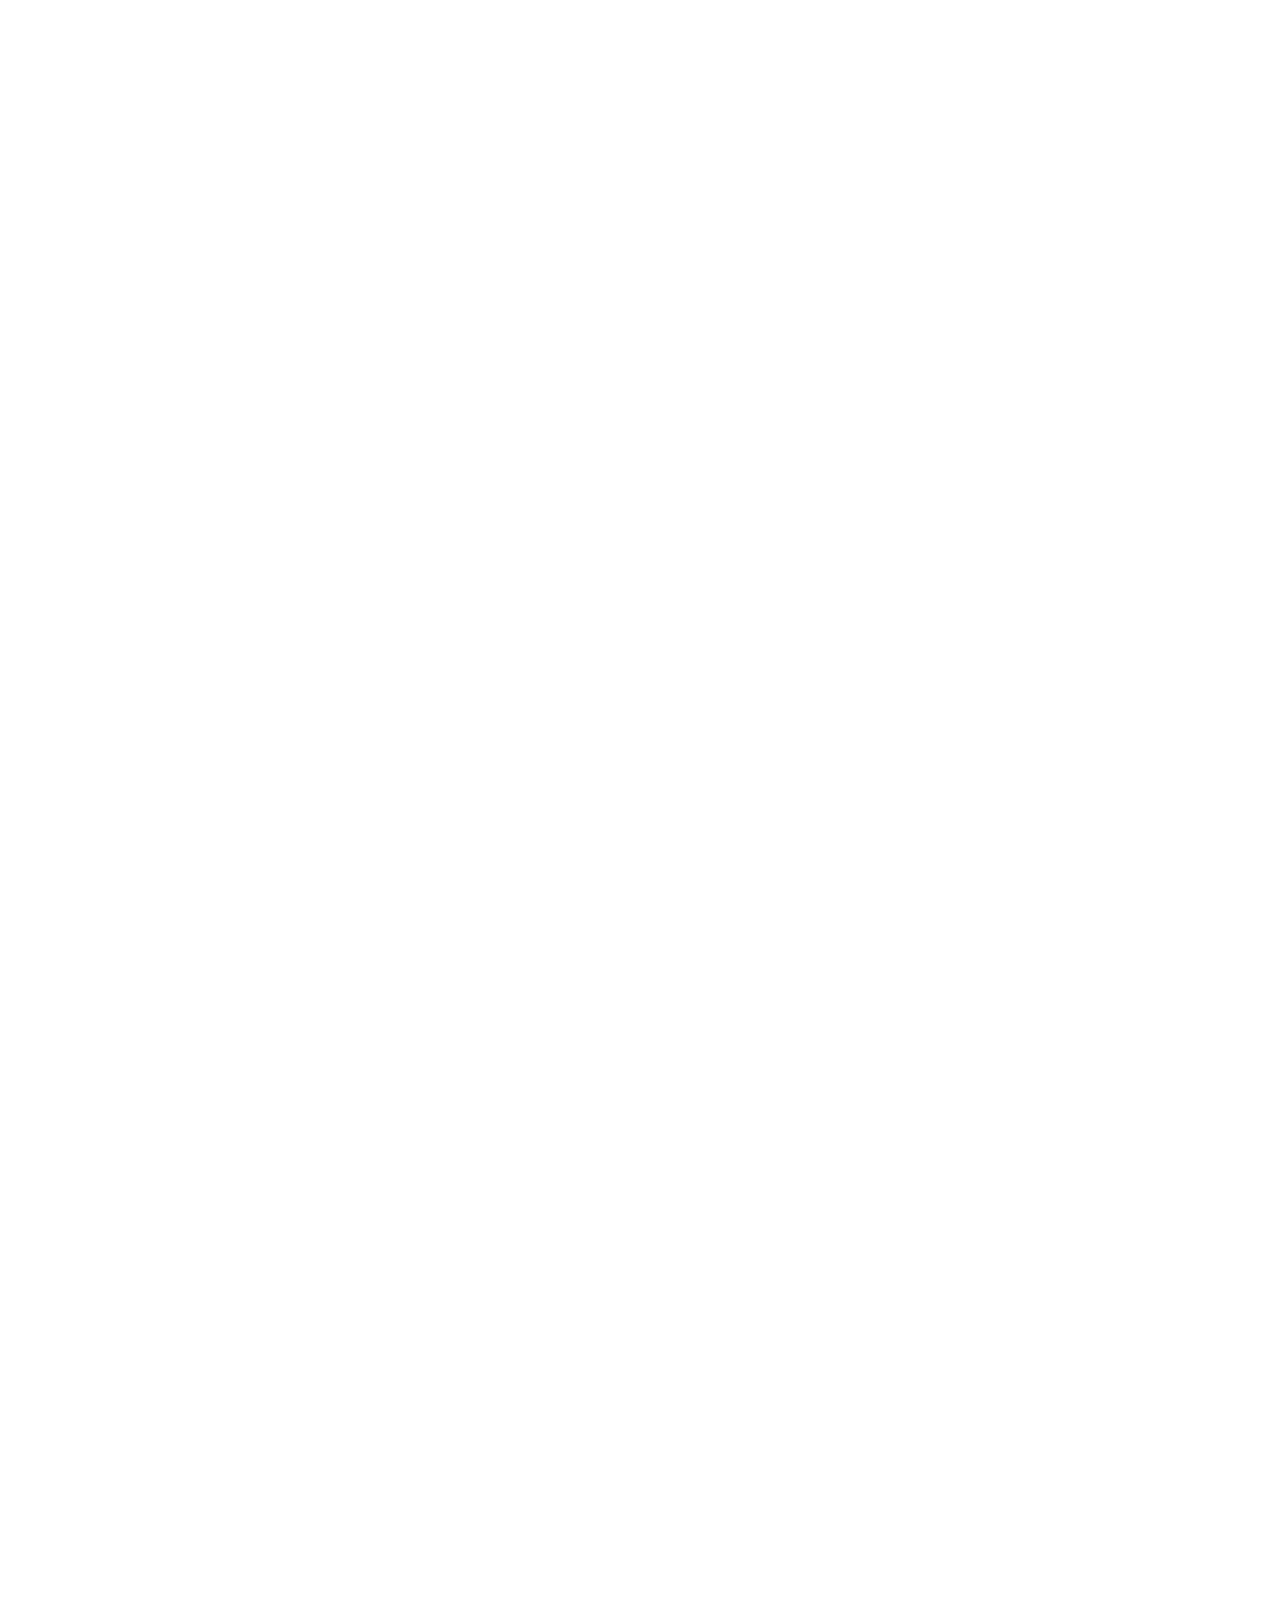
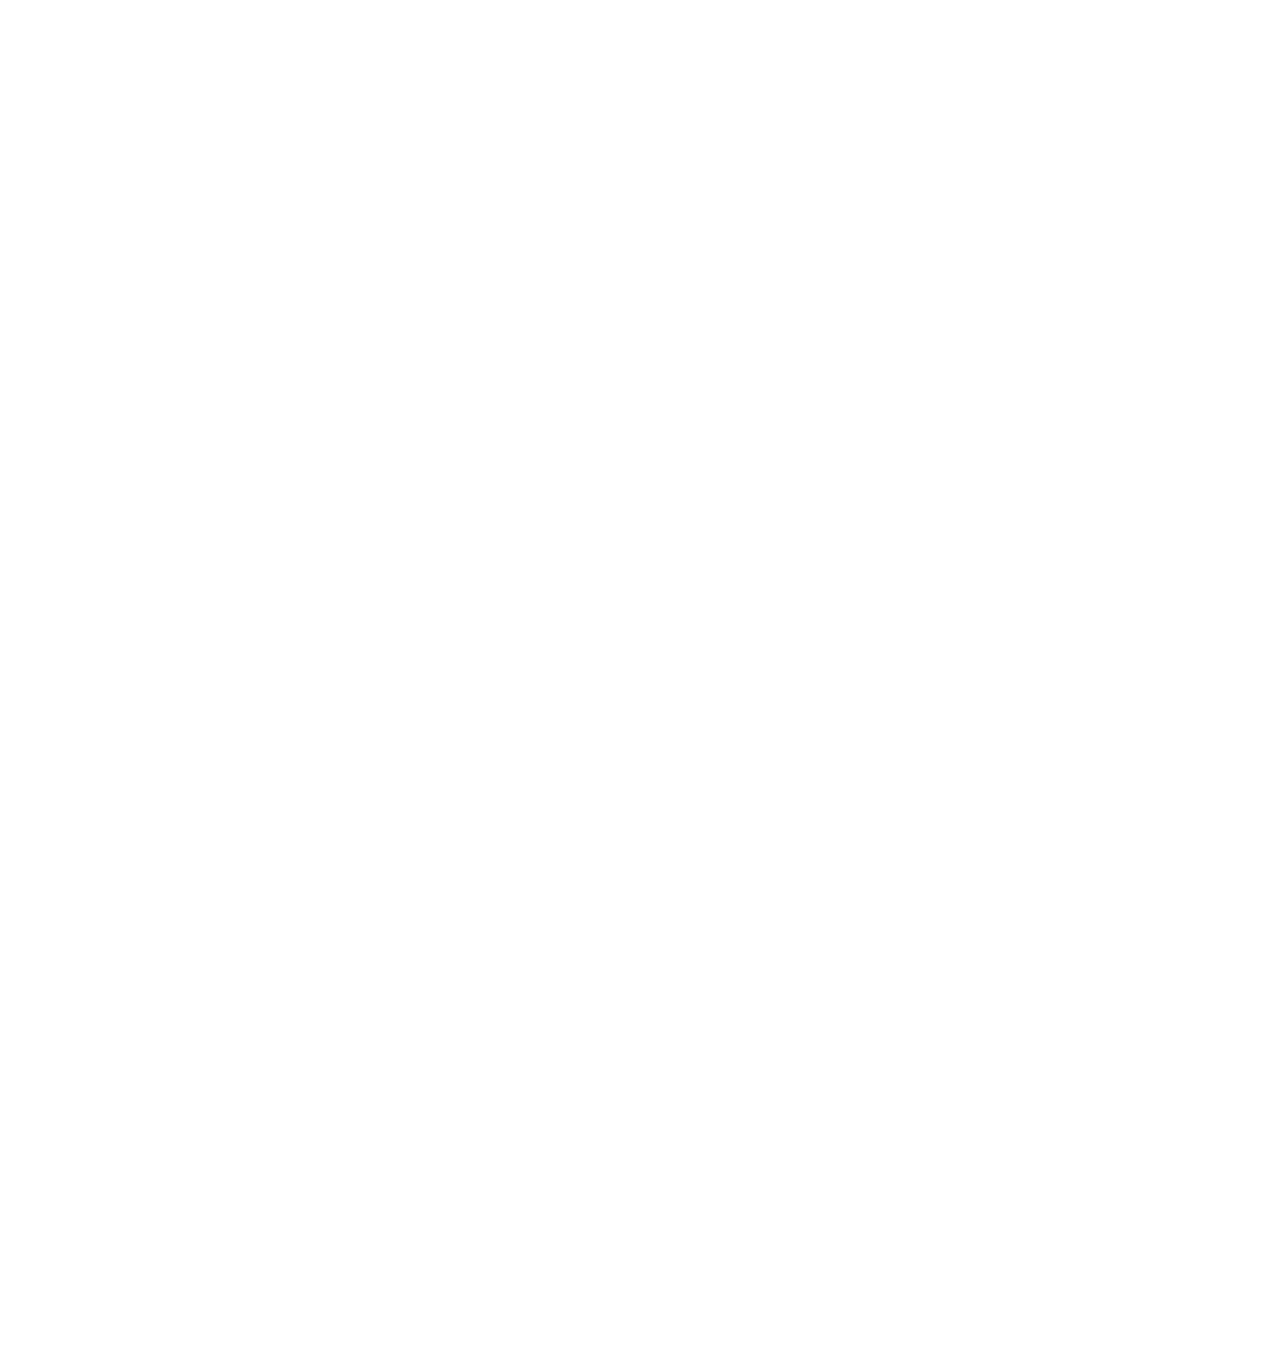
==== commit 2be2cb11: "Ajustes responsividade" ====
--- a/src/personagens.html
+++ b/src/personagens.html
@@ -24,12 +24,12 @@
                 </li>
             </ul>
 
-            <form action="" id="search-form" class="search-form backgray">
-                <section>
+            <form action="" id="search-form" class="search-form font-std">
+                <section class="menu2 backgray">
 
                     <label for="name-pokemon" class="name-search">Buscar por Nome:</label>
                     <input type="text" id="name-pokemon" placeholder="Nome do Pokémon">
-                    <label for="filter-type" class="filter-type"> Filtrar por:</label>
+                    <label1 for="filter-type" class="filter-type"> Filtrar por:</label>
                     <select id="filter-type" class="filter-type">
                         <option value="" disabled selected> Tipos</option>
                         <option value="Water">Água</option>
@@ -50,7 +50,7 @@
                     </select>
 
 
-                    <label for="filter-weakness" class="filter-weakness">Filtrar por:</label>
+                    <label1 for="filter-weakness" class="filter-weakness">Filtrar por:</label>
                     <select id="filter-weakness" class="filter-weakness">
                         <option value="" disabled selected> Fraquezas</option>
                         <option value="Water">Água</option>
@@ -82,7 +82,7 @@
         </nav>
     </header>
 
-    <main>
+    <main class="main-poke">
         <div id="div-calc" class="calc-area backgray"></div>
         <div id="numero"></div>
         <div id="div-pokes" class="div-pokes font-std"></div>
--- a/src/image/style.css
+++ b/src/image/style.css
@@ -13,27 +13,35 @@
   background-color: #f5f5f580;
 }
 
-.font-std,
-input,
-select {
+
+.column,.column-modal, .calc-area, .homepage, .menu2{
+  background-image: linear-gradient(to right, whitesmoke, #f5f5f580, #f5f5f50e);
+}
+
+.font-std, input, select {
   font-family: 'Bangers', cursive;
-
-}
-
-.menu {
-  display: flex;
+}
+
+.menu, menu2 {
+  display: inline-flex;
   position: relative;
-  align-self: auto;
-  align-items: center;
-  align-content: center;
-  font-size: 20px;
-}
-
-
-label {
-  font-size: 16px;
-  display: inline-flex;
-}
+  font-size: 15px;
+}
+
+.menu2{
+width: 990px;
+height: 60px;
+max-width: 95%;
+margin-top: 18px;
+padding: 10px;
+border-radius: 5px;
+border-color: silver;
+margin-left: 10px;
+align-items: center;
+justify-content: space-around;
+align-items: center;
+align-content: center;
+} 
 
 .list {
   list-style-type: none;
@@ -41,73 +49,70 @@
 }
 
 .calc-area {
-  width: fit-content;
-  height: fit-content;
   border-radius: 5px;
   padding: 5px;
-  position: relative;
-  margin-left: 10px;
-  background-image: linear-gradient(to right, whitesmoke, #f5f5f54f);
-
-}
-
-.search-form {
-  font-size: 20px;
-  width: auto;
-  height: 70px;
-  padding: 5px;
-  margin-left: 20px;
-  color: black;
-  border-radius: 5px;
-  border-color: silver;
-  align-items: center;
-  align-content: center;
-  justify-content: space-around;
-  align-items: center;
-  display: flex;
-}
-
-main {
+  position: fixed;
+  top: 120px;
+  margin: 10px ;
+  margin-left: 15px;
+ }
+
+.div-pokes {
+  display: block;
+  margin-top: 20px;
+}
+
+.main-poke {
   width: 1000px;
-  max-width: 85%;
+  max-width: 95%;
   height: 6000px;
   border-radius: 20px;
-  margin: 20px auto;
-  position: relative;
+  right: 100px;
+  position: center;
   text-align: center;
-  padding: 5px;
+  align-content: space-between;
+  display: flex;
+  align-self: center;
+  margin: 20px;
+  margin-left: 120px;
+  padding: 10px;
+}
+
+.homepage {
+  width: 50vw;
+  max-width: 85%;
+  height: 90vh;
+  border-radius: 20px;
+  margin-top: 10px;
+  margin: auto;
+  position: center;
   align-content: center;
+  text-align: center;
+  padding: 10px;
+  align-content: space-between;
   display: block;
 }
 
-.presentation {
-  width: 1000px;
-  height: 160px;
-  border-radius: 20px;
-  border-color: silver;
-  margin: 10px;
-  position: relative;
-  text-align: center;
-  padding: 5px;
-  align-content: center;
-  font-family: Arial, Helvetica, sans-serif;
-  font: 26px;
-}
-
-
-.column {
+
+.column,.column-modal {
   font-family: 'Bangers', cursive;
   font: 16px;
   align-content: center;
   margin: 10px;
   border-radius: 20px;
   border-color: silver;
-  float:left;
-  width:auto;
+  float: left;
+  width: 160px;
+  height: auto;
+  max-height: 680px;
   padding: 10px;
-}
-
-.column:hover {
+  }
+
+  .column-modal{
+   width: 270px;
+    }
+
+.column:hover,.column-modal:hover {
   background-color: whitesmoke;
   border-color: silver;
   cursor: pointer;
@@ -115,9 +120,8 @@
 
 h1 {
   font-family: Arial, Helvetica, sans-serif;
-  font-size: 35px;
+  font-size: 30px;
   color: whitesmoke;
-  font-weight: 600;
 }
 
 button {
@@ -126,14 +130,12 @@
   border-radius: 30%;
   color: black;
   background-color: #e7cb2d;
-
 }
 
 .btn-go {
-  color: #4769ff;
   border-radius: 100%;
   font-size: 30px;
-
+  position: relative;
 }
 
 .btn-top {
@@ -149,7 +151,6 @@
   background-color: #f5f5f5cc;
   transform: scale(1.08);
 }
-
 
 .details {
   display: none;
@@ -165,8 +166,8 @@
 .details-content {
   background-image: url("fundoceu.jpeg");
   padding: 20px;
-  width: fit-content; 
-  height: 550px; 
+  width: 300px;
+  height: 520px;
   border: 1px solid #888;
   border-radius: 10px;
 }
@@ -181,7 +182,7 @@
   position: relative;
 }
 
-.close:hover{
+.close:hover {
   color: #000;
   text-decoration: none;
   cursor: pointer;
@@ -194,59 +195,115 @@
 ::-webkit-scrollbar-thumb {
   border-radius: 10px;
   background-color: #1983caaf;
-
-}
-
-@media(max-width:600px) {
-
+}
+
+
+
+@media (max-width:768px) {
+  .font-std,
+  input,
+  select {
+    font-family: Arial, Helvetica, sans-serif;
+  }
 
   .column {
     width: 38%;
     float: center;
-    align-items: flex-start;
-    align-self: auto;
+    align-items: center;
     margin-left: 0px;
     margin-right: 10px;
-
   }
 
   .list {
-    margin-left: -30px;
-    margin-right: 5px;
+    margin-left: 150px;
+    margin-right: 0px;
     width: auto;
-  }
-
-  label {
+    display: flexbox;
+     }
+
+ label {
+    margin-left: -20px;
     display: none;
-
-  }
-
-  .search-form {
-    font-size: 16px;
+    font: 10px;
+  }
+
+  .menu, .menu2{
+    width: 270px;
+    max-width: 60%;
     height: auto;
-    width: auto;
-    justify-content: space-between;
-    margin-left: -5px;
-    margin-right: 10px;
-    position: top;
+    max-height: 90px;
+    margin: 10px;
+    padding: 0px;
+    border-radius: 5px;
+    border-color: silver;
+    align-items: center;
+    justify-content: space-around;
+    align-items: center;
+    align-content: center;
+    display:inline-flexbox;
+              } 
+
+  .homepage {
+    width: 85vw;
+    max-width: 90%;
+    height: 600px;
+    max-height: 90%;
+    margin-top: 50px;
+    margin-left: 10PX;
+    text-align: center;
+    align-content: space-between;
     display: block;
-  }
-
-
-  .modal {
-    padding-left: 20px;
-  }
-
-  .btn-top {
+    position: left;
+    text-align: center;
+    padding: 15px;
+  }
+
+    .btn-top {
     width: 50px;
     border-radius: 100%;
-
-  }
-
-  .menu {
-
-    margin-left: -10px;
-
-  }
-
-}
+  }
+
+  .main-poke {
+    width: 300px;
+    max-width: 95%;
+    height: 6000px;
+    position: left;
+    text-align: center;
+    align-content: space-between;
+    display: flex;
+    align-self: center;
+    margin: 10%;
+    padding: 0px;
+
+  }
+
+  .details {
+    width: 90%;
+    padding-left: 5px;
+    background-color: #f5f5f580;
+    ;
+  }
+
+  .details-content {
+    background-image: url("fundoceu.jpeg");
+    padding: 0px;
+    width: 270px;
+    height: 500px;
+    border: 1px solid #888;
+    border-radius: 10px;
+  }
+
+  .column-modal {
+    font-family: Arial, Helvetica, sans-serif;
+    font: 12px;
+    margin-left: 20px;
+    border-radius: 20px;
+    border-color: silver;
+    float: left;
+    width: 220px;
+    max-width: 85%;
+    padding: 10px;
+    line-height: 25px;
+  }
+
+}
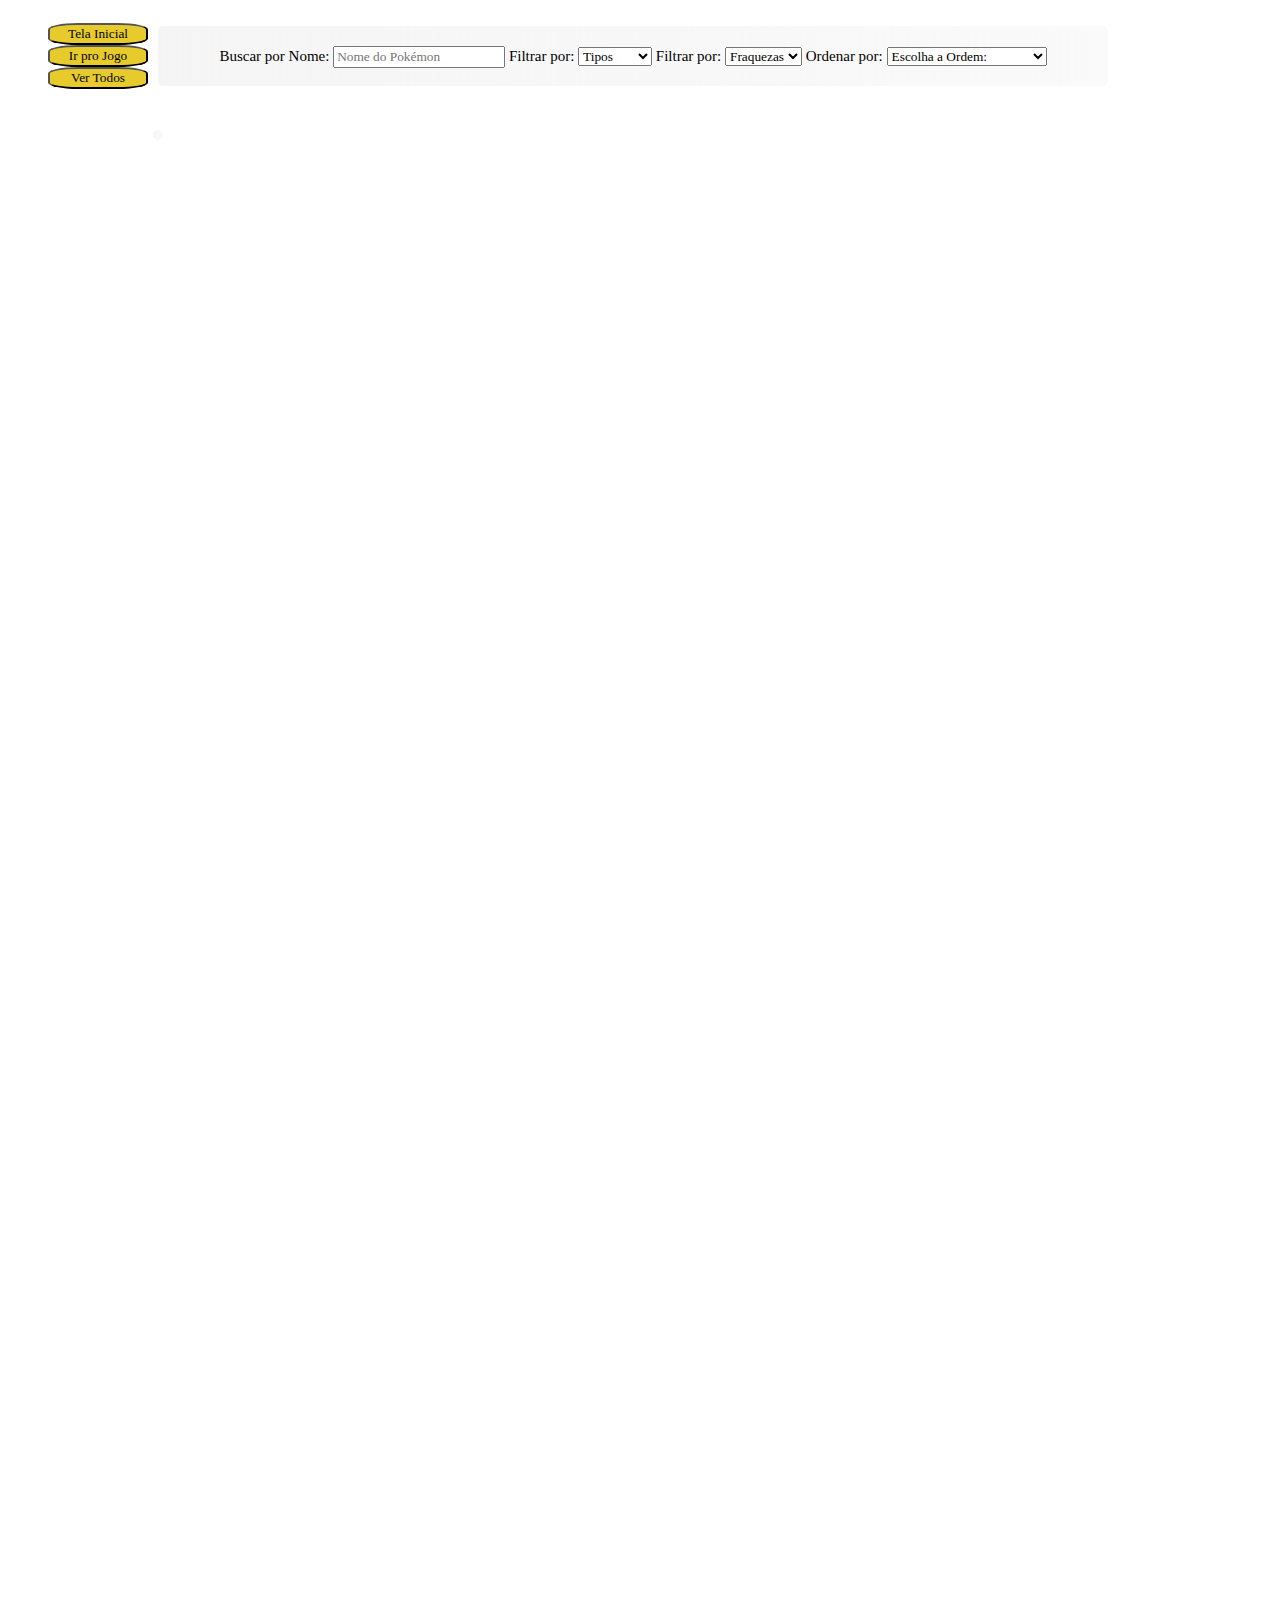
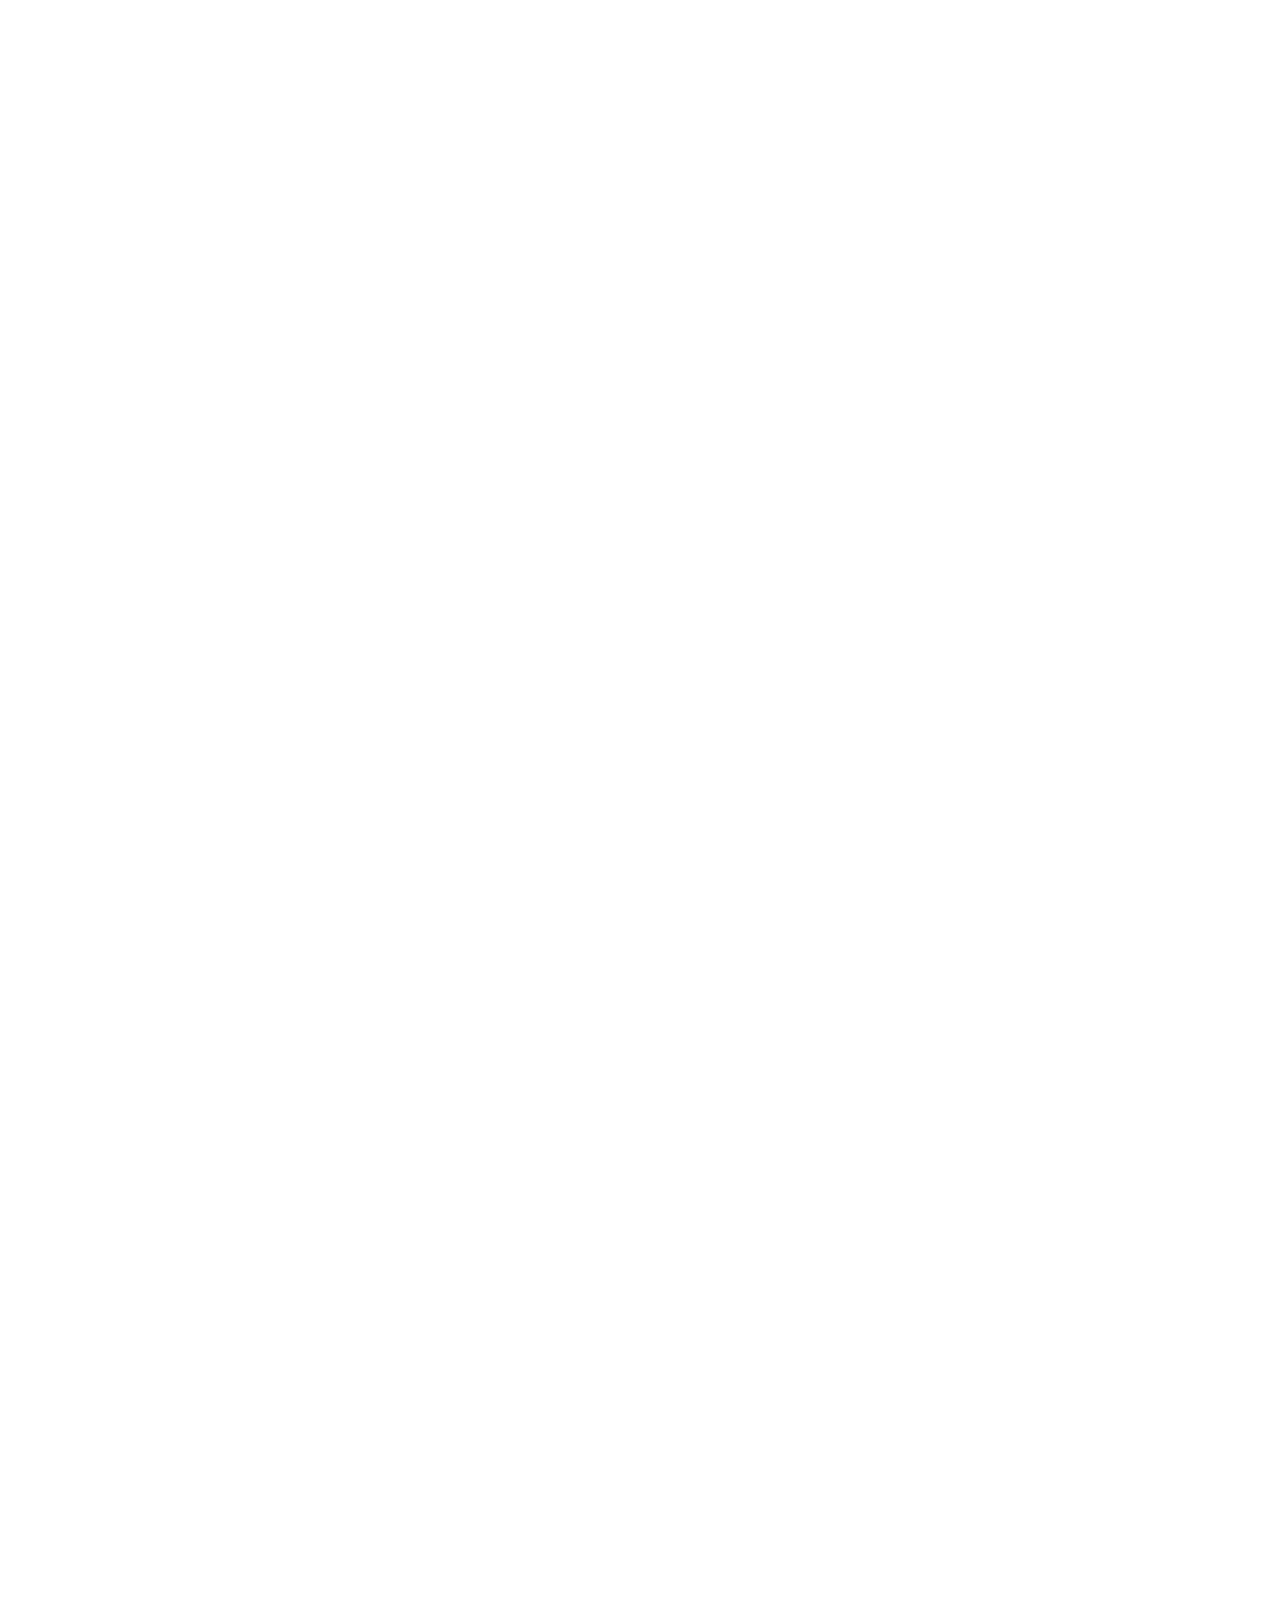
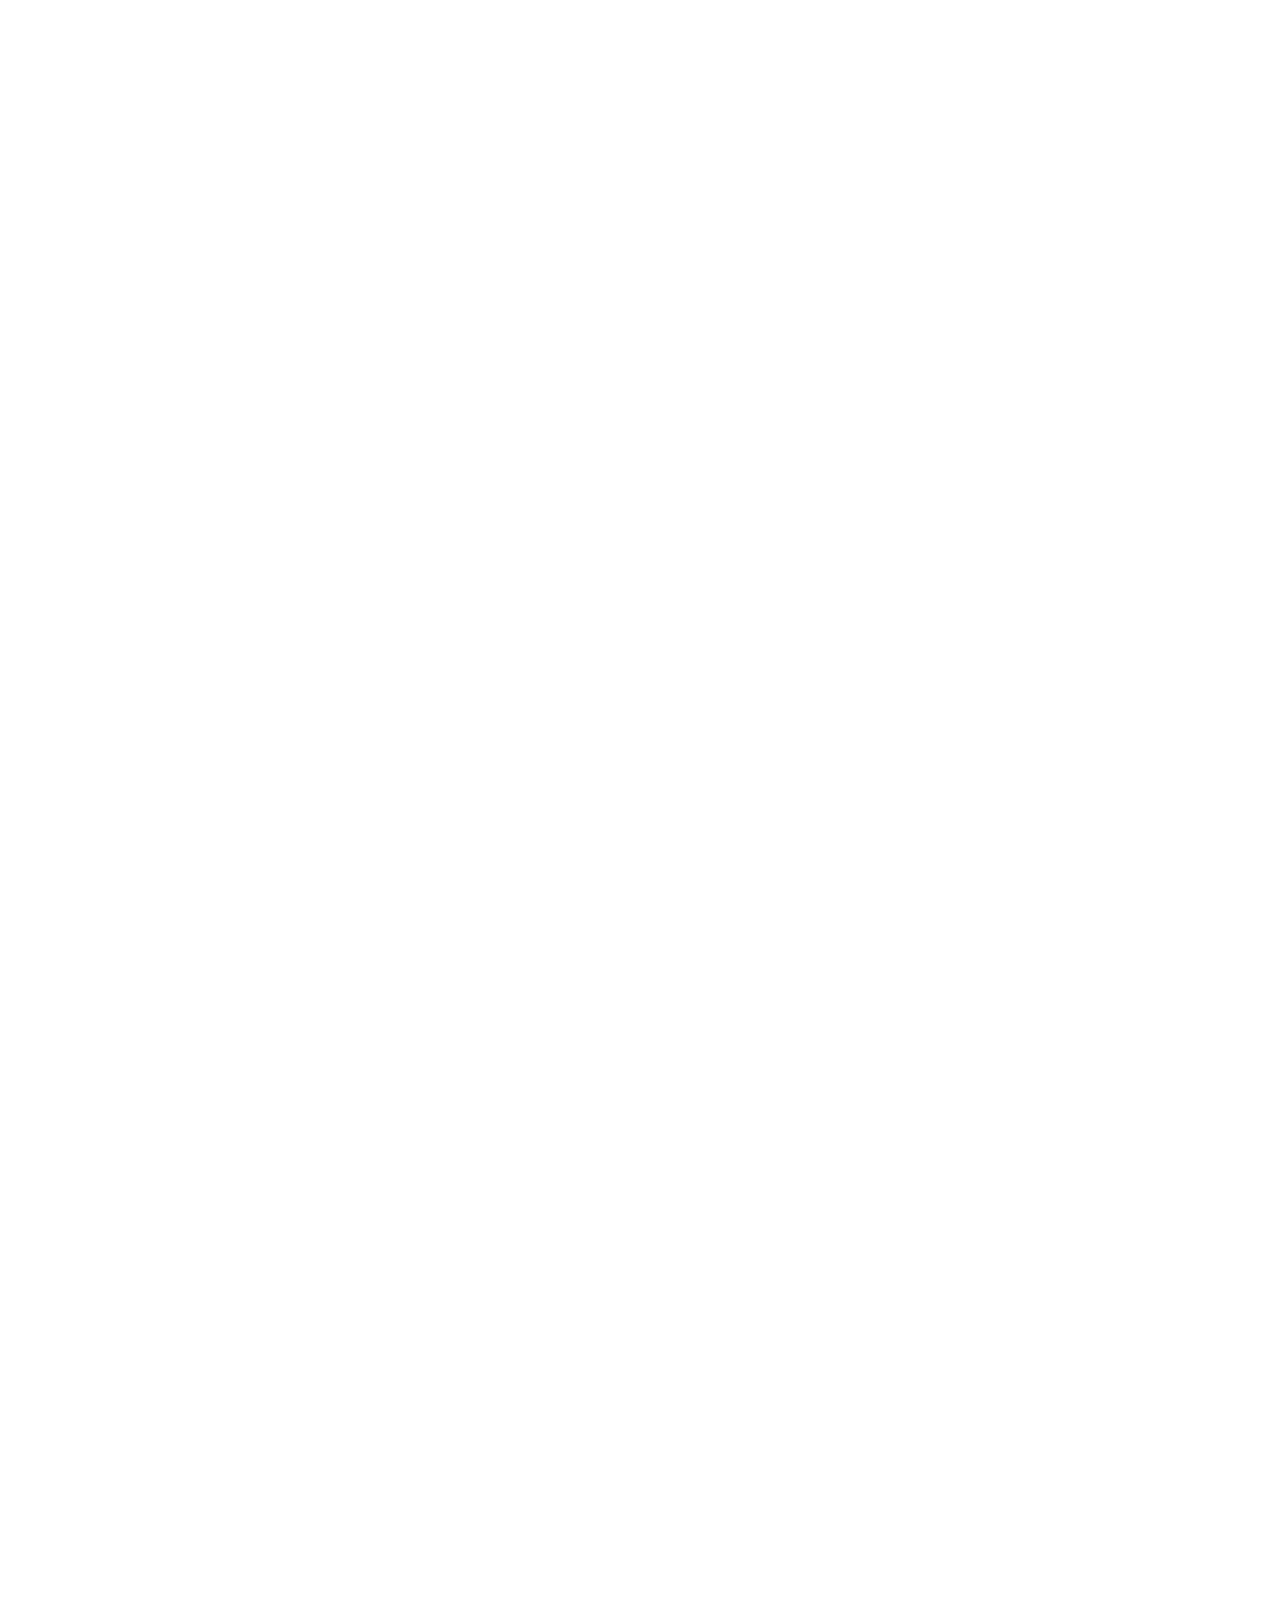
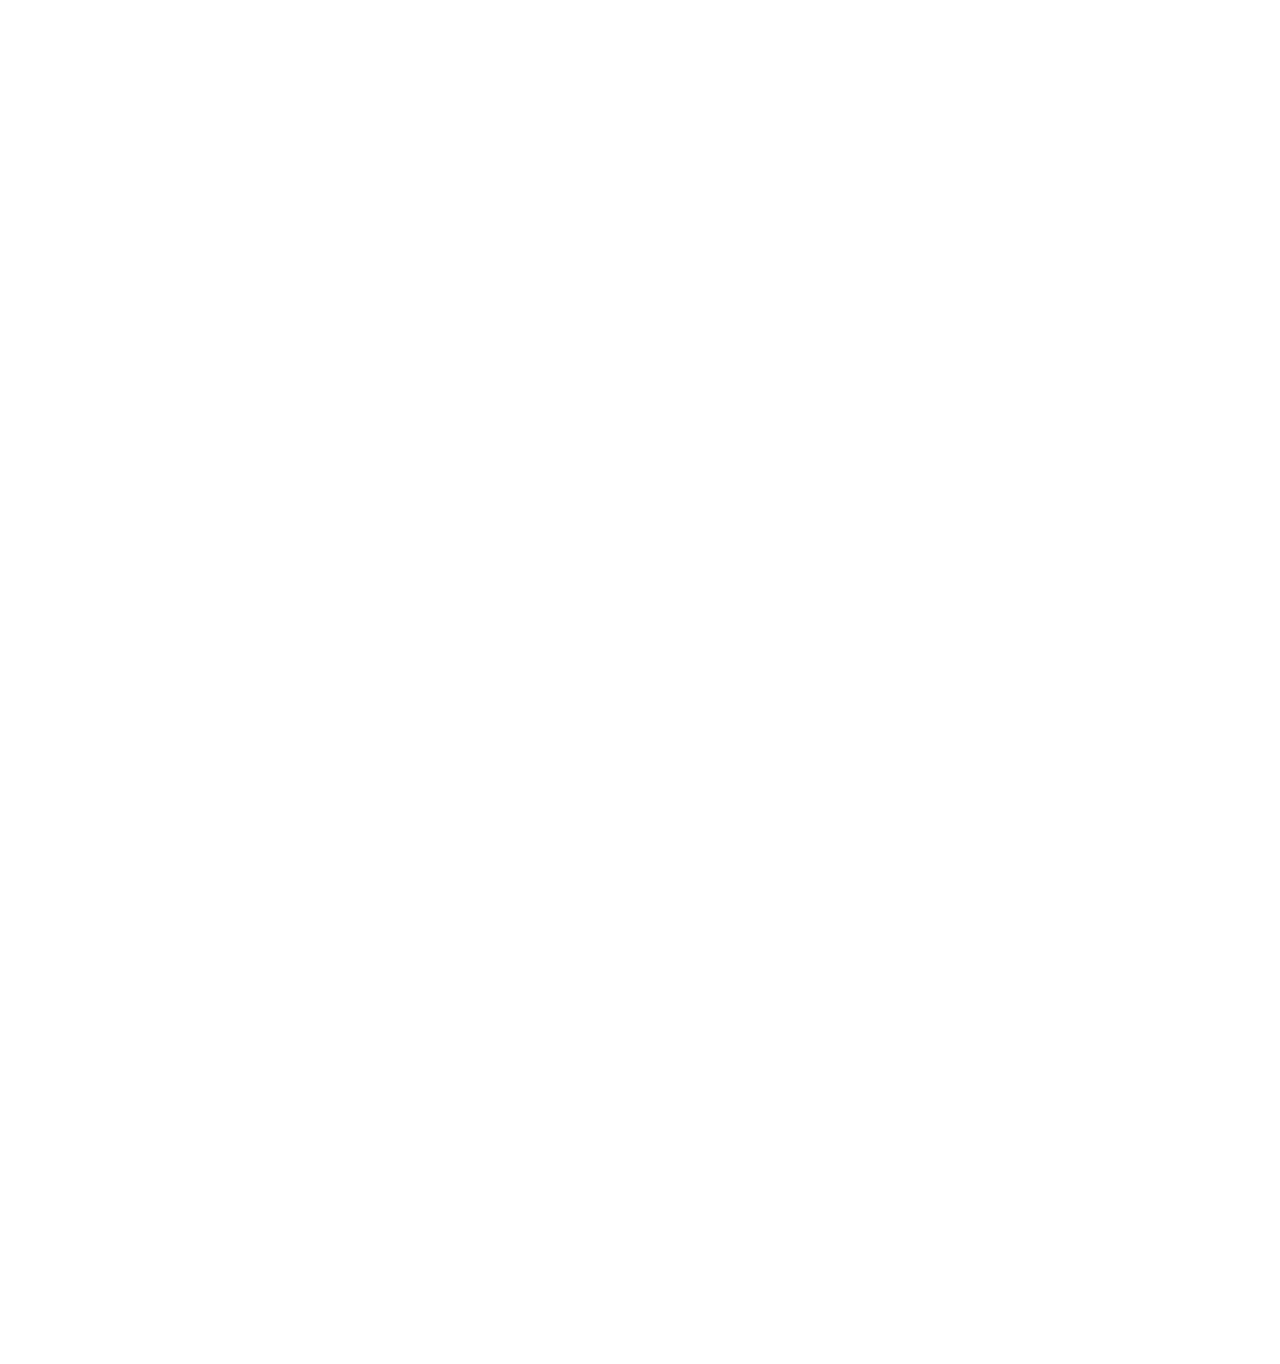
==== commit 4a5208cd: "readme me" ====
--- a/src/personagens.html
+++ b/src/personagens.html
@@ -18,19 +18,19 @@
     <header>
         <nav class="menu font-std">
             <ul class="list">
-                <li> <button id="home" class="font-std"> Tela Inicial</button></li>
-                <li> <button id="play" class="font-std"> Ir pro Jogo </button></li>
-                <li> <button id="btn-all" class="btn-all font-std">Ver Todos</button>
+                <li> <button id="home" class="font-std button"> Tela Inicial</button></li>
+                <li> <button id="play" class="font-std button"> Ir pro Jogo </button></li>
+                <li> <button id="btn-all" class="btn-all font-std button">Ver Todos</button>
                 </li>
             </ul>
 
             <form action="" id="search-form" class="search-form font-std">
                 <section class="menu2 backgray">
 
-                    <label for="name-pokemon" class="name-search">Buscar por Nome:</label>
-                    <input type="text" id="name-pokemon" placeholder="Nome do Pokémon">
-                    <label1 for="filter-type" class="filter-type"> Filtrar por:</label>
-                    <select id="filter-type" class="filter-type">
+                    <label for="name-pokemon" class="name-search label">Buscar por Nome:</label>
+                    <input class="input" type="text" id="name-pokemon" placeholder="Nome do Pokémon">
+                    <label for="filter-type" class="filter-type label1"> Filtrar por:</label>
+                    <select id="filter-type" class="filter-type select">
                         <option value="" disabled selected> Tipos</option>
                         <option value="Water">Água</option>
                         <option value="Dragon">Dragão</option>
@@ -50,8 +50,8 @@
                     </select>
 
 
-                    <label1 for="filter-weakness" class="filter-weakness">Filtrar por:</label>
-                    <select id="filter-weakness" class="filter-weakness">
+                    <label for="filter-weakness" class="filter-weakness label1">Filtrar por:</label>
+                    <select id="filter-weakness" class="filter-weakness select">
                         <option value="" disabled selected> Fraquezas</option>
                         <option value="Water">Água</option>
                         <option value="Dragon">Dragão</option>
@@ -68,13 +68,13 @@
                         <option value="Poison">Venenoso</option>
                         <option value="Flying">Voador</option>
                     </select>
-                    <label for="order-search" class="order-search"> Ordenar por:</label>
-                    <select id="order-search" class="order-search">
+                    <label for="order-search" class="order-search label"> Ordenar por:</label>
+                    <select id="order-search" class="order-search select">
                         <option id="teste" value="" disabled selected> Escolha a Ordem:</option>
                         <option value="order-az"> Nomes A - Z</option>
                         <option value="order-za"> Nomes Z - A</option>
-                        <option value="size"> Menor para Maior </option>
-                        <option value="size-reverse"> Maior para Menor </option>
+                        <option value="size"> Tamanho Ascendente </option>
+                        <option value="size-reverse"> Tamanho Descendente </option>
                         <option value="order-spawn"> Maior Chance de Captura</option>
                     </select>
                 </section>
@@ -84,7 +84,6 @@
 
     <main class="main-poke">
         <div id="div-calc" class="calc-area backgray"></div>
-        <div id="numero"></div>
         <div id="div-pokes" class="div-pokes font-std"></div>
     </main>
     <button id="btn-top" class="btn-top font-std">Topo</button>
--- a/src/image/style.css
+++ b/src/image/style.css
@@ -1,3 +1,10 @@
+/* * {
+  padding: 0;
+  margin: 0;
+  border: 0;
+  box-sizing: border-box
+} */
+
 html {
   scroll-behavior: smooth;
 }
@@ -9,39 +16,34 @@
   background-size: cover;
 }
 
-.backgray {
+.backgray,.homepage {
   background-color: #f5f5f580;
 }
 
-
-.column,.column-modal, .calc-area, .homepage, .menu2{
+.column, .column-modal, .calc-area, .menu2 {
   background-image: linear-gradient(to right, whitesmoke, #f5f5f580, #f5f5f50e);
 }
-
-.font-std, input, select {
+.font-std, .input, .select {
   font-family: 'Bangers', cursive;
 }
 
-.menu, menu2 {
+.menu {
   display: inline-flex;
   position: relative;
   font-size: 15px;
 }
 
-.menu2{
-width: 990px;
-height: 60px;
-max-width: 95%;
-margin-top: 18px;
-padding: 10px;
-border-radius: 5px;
-border-color: silver;
-margin-left: 10px;
-align-items: center;
-justify-content: space-around;
-align-items: center;
-align-content: center;
-} 
+.menu2 {
+  width: 990px;
+  height: 40px;
+  max-width: 95%;
+  margin-top: 18px;
+  padding-top: 20px;
+  border-radius: 5px;
+  border-color: silver;
+  margin-left: 10px;
+  text-align: center;
+}
 
 .list {
   list-style-type: none;
@@ -53,9 +55,9 @@
   padding: 5px;
   position: fixed;
   top: 120px;
-  margin: 10px ;
+  margin: 10px;
   margin-left: 15px;
- }
+}
 
 .div-pokes {
   display: block;
@@ -93,8 +95,7 @@
   display: block;
 }
 
-
-.column,.column-modal {
+.column, .column-modal {
   font-family: 'Bangers', cursive;
   font: 16px;
   align-content: center;
@@ -106,13 +107,17 @@
   height: auto;
   max-height: 680px;
   padding: 10px;
-  }
-
-  .column-modal{
-   width: 270px;
-    }
-
-.column:hover,.column-modal:hover {
+}
+
+.column {
+  min-width: fit-content;
+}
+
+.column-modal {
+  width: 270px;
+}
+
+.column:hover, .column-modal:hover {
   background-color: whitesmoke;
   border-color: silver;
   cursor: pointer;
@@ -124,7 +129,7 @@
   color: whitesmoke;
 }
 
-button {
+.button {
   width: 100px;
   height: auto;
   border-radius: 30%;
@@ -136,6 +141,10 @@
   border-radius: 100%;
   font-size: 30px;
   position: relative;
+}
+
+a:link {
+  text-decoration: none;
 }
 
 .btn-top {
@@ -145,7 +154,7 @@
   position: fixed;
 }
 
-button:hover {
+.button:hover {
   text-decoration: none;
   color: #4769ff;
   background-color: #f5f5f5cc;
@@ -197,15 +206,10 @@
   background-color: #1983caaf;
 }
 
-
-
 @media (max-width:768px) {
-  .font-std,
-  input,
-  select {
+  .font-std, .input, .select {
     font-family: Arial, Helvetica, sans-serif;
   }
-
   .column {
     width: 38%;
     float: center;
@@ -213,21 +217,18 @@
     margin-left: 0px;
     margin-right: 10px;
   }
-
   .list {
     margin-left: 150px;
     margin-right: 0px;
     width: auto;
     display: flexbox;
-     }
-
- label {
+  }
+  .label {
     margin-left: -20px;
     display: none;
     font: 10px;
   }
-
-  .menu, .menu2{
+  .menu, .menu2 {
     width: 270px;
     max-width: 60%;
     height: auto;
@@ -240,9 +241,8 @@
     justify-content: space-around;
     align-items: center;
     align-content: center;
-    display:inline-flexbox;
-              } 
-
+    display: inline-flexbox;
+  }
   .homepage {
     width: 85vw;
     max-width: 90%;
@@ -257,33 +257,16 @@
     text-align: center;
     padding: 15px;
   }
-
-    .btn-top {
+  .btn-top {
     width: 50px;
     border-radius: 100%;
   }
-
-  .main-poke {
-    width: 300px;
-    max-width: 95%;
-    height: 6000px;
-    position: left;
-    text-align: center;
-    align-content: space-between;
-    display: flex;
-    align-self: center;
-    margin: 10%;
-    padding: 0px;
-
-  }
-
   .details {
     width: 90%;
     padding-left: 5px;
     background-color: #f5f5f580;
     ;
   }
-
   .details-content {
     background-image: url("fundoceu.jpeg");
     padding: 0px;
@@ -292,7 +275,6 @@
     border: 1px solid #888;
     border-radius: 10px;
   }
-
   .column-modal {
     font-family: Arial, Helvetica, sans-serif;
     font: 12px;
@@ -305,5 +287,7 @@
     padding: 10px;
     line-height: 25px;
   }
-
-}
+  .image {
+    width: 80%;
+  }
+}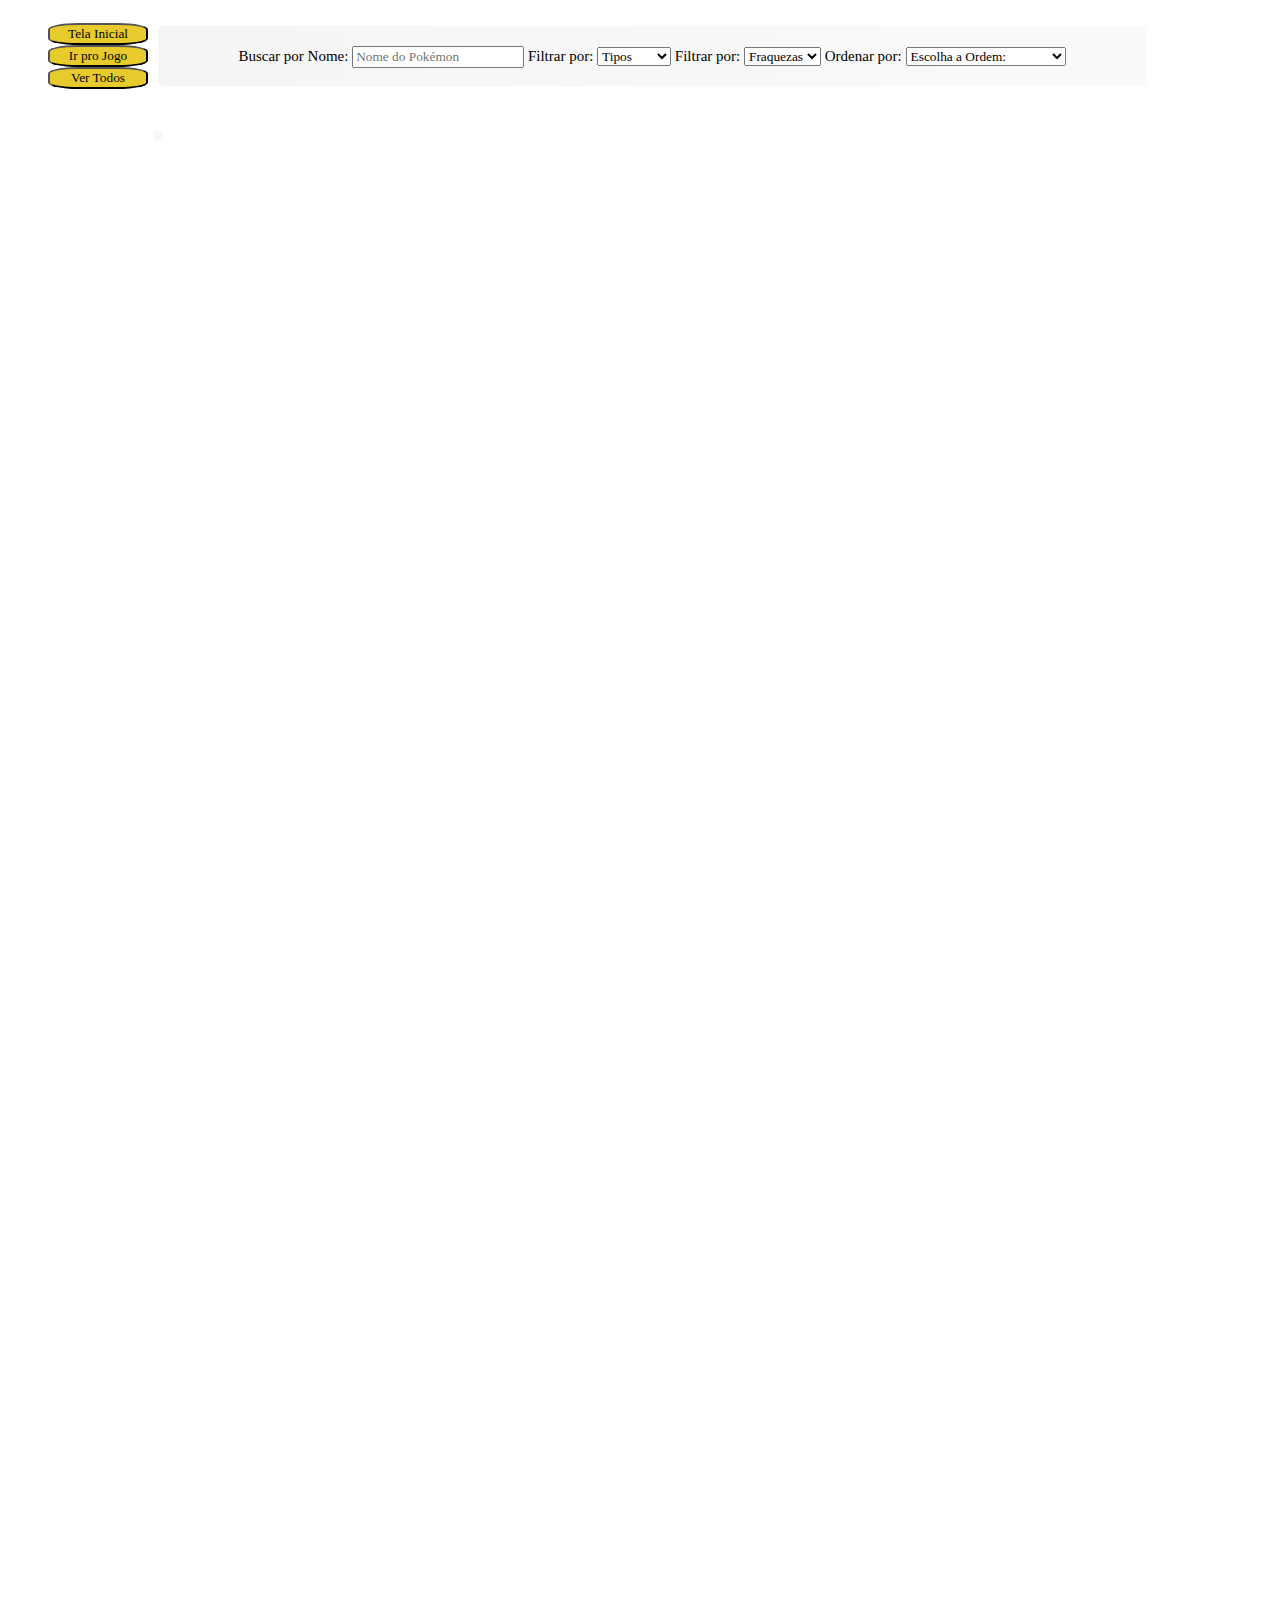
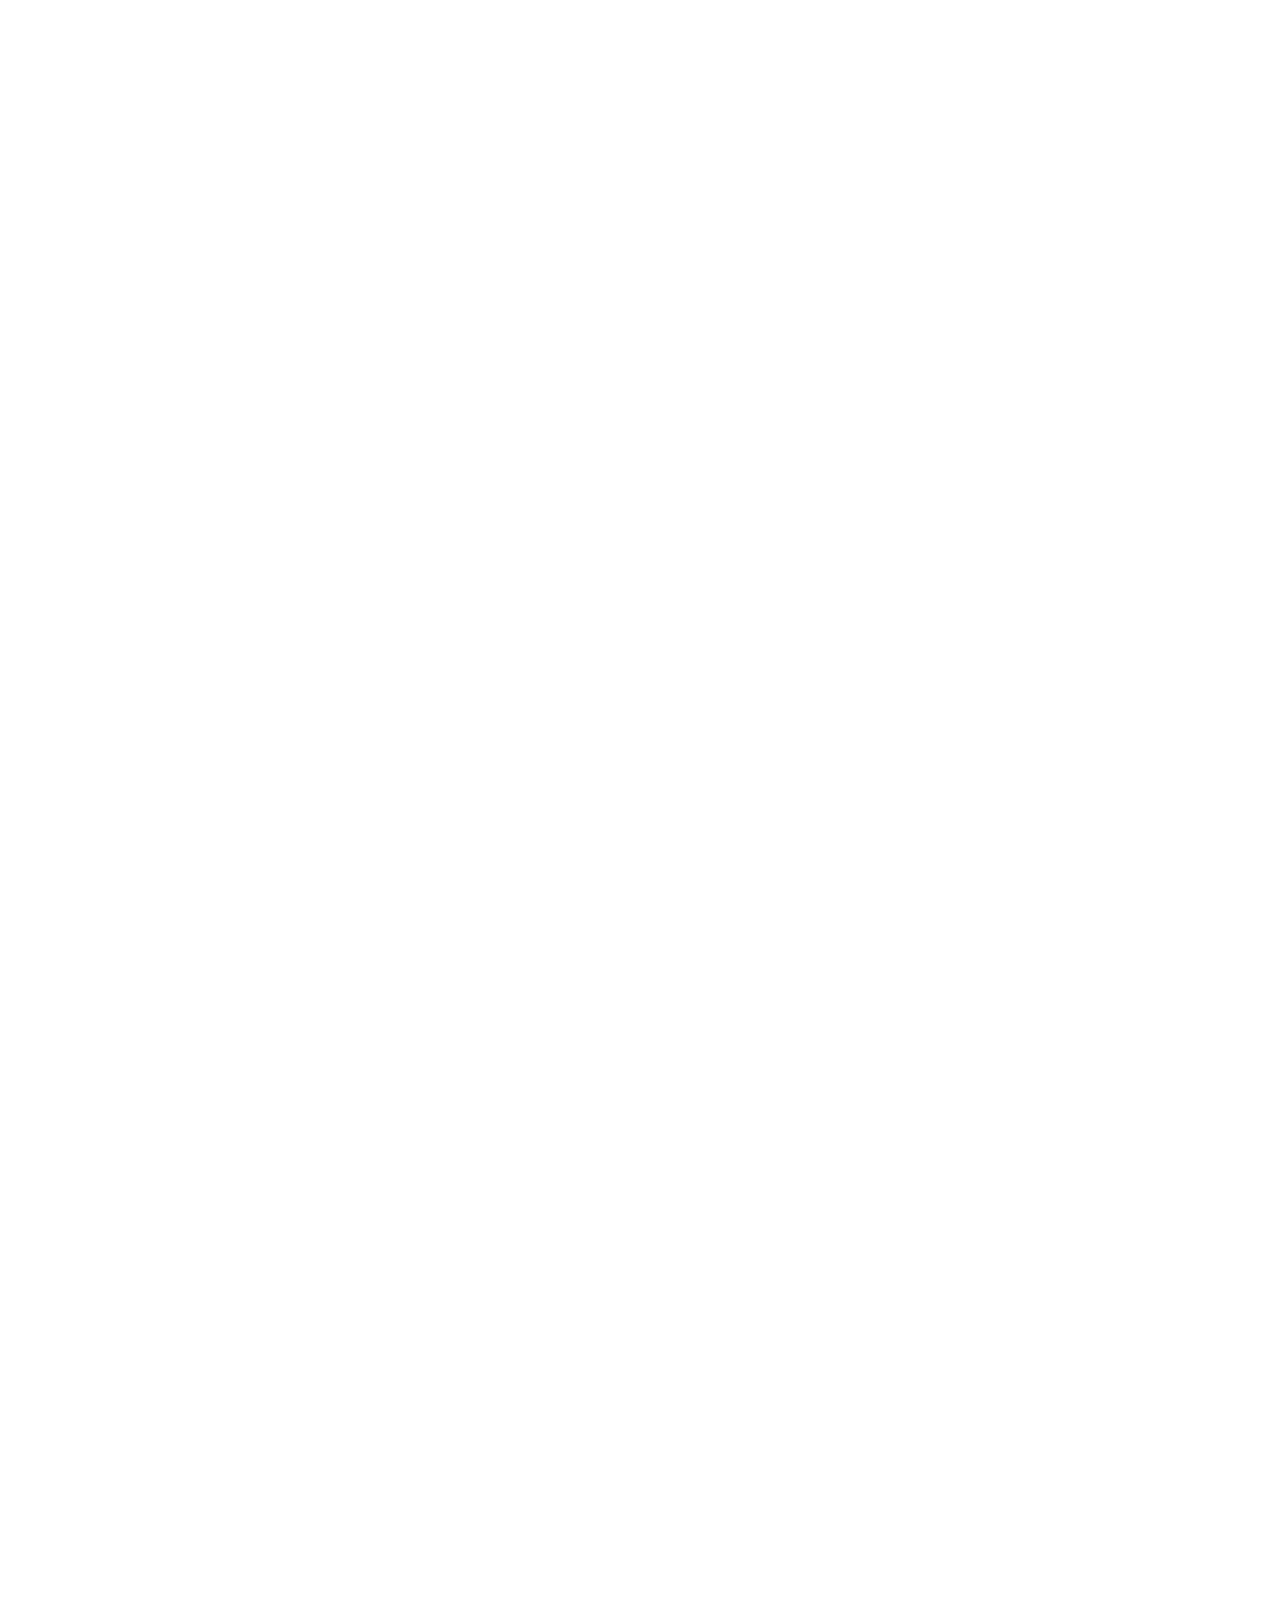
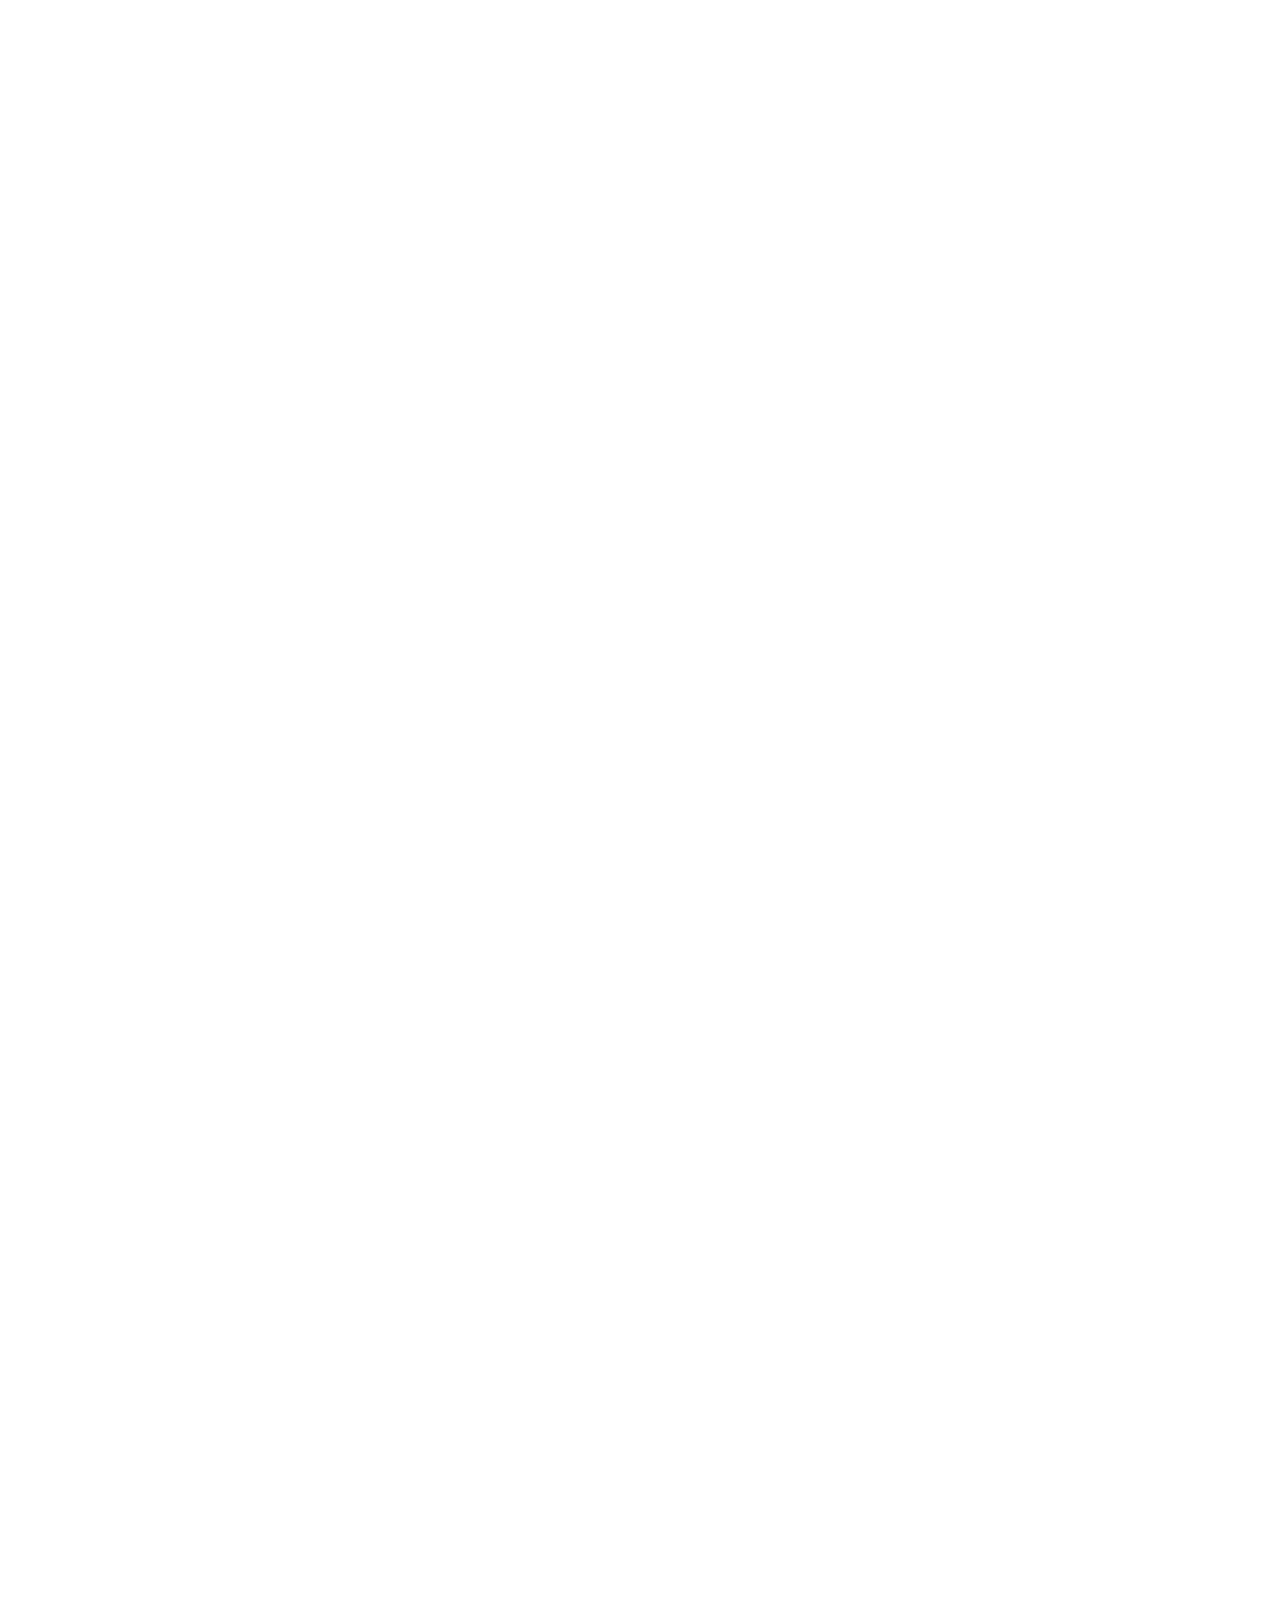
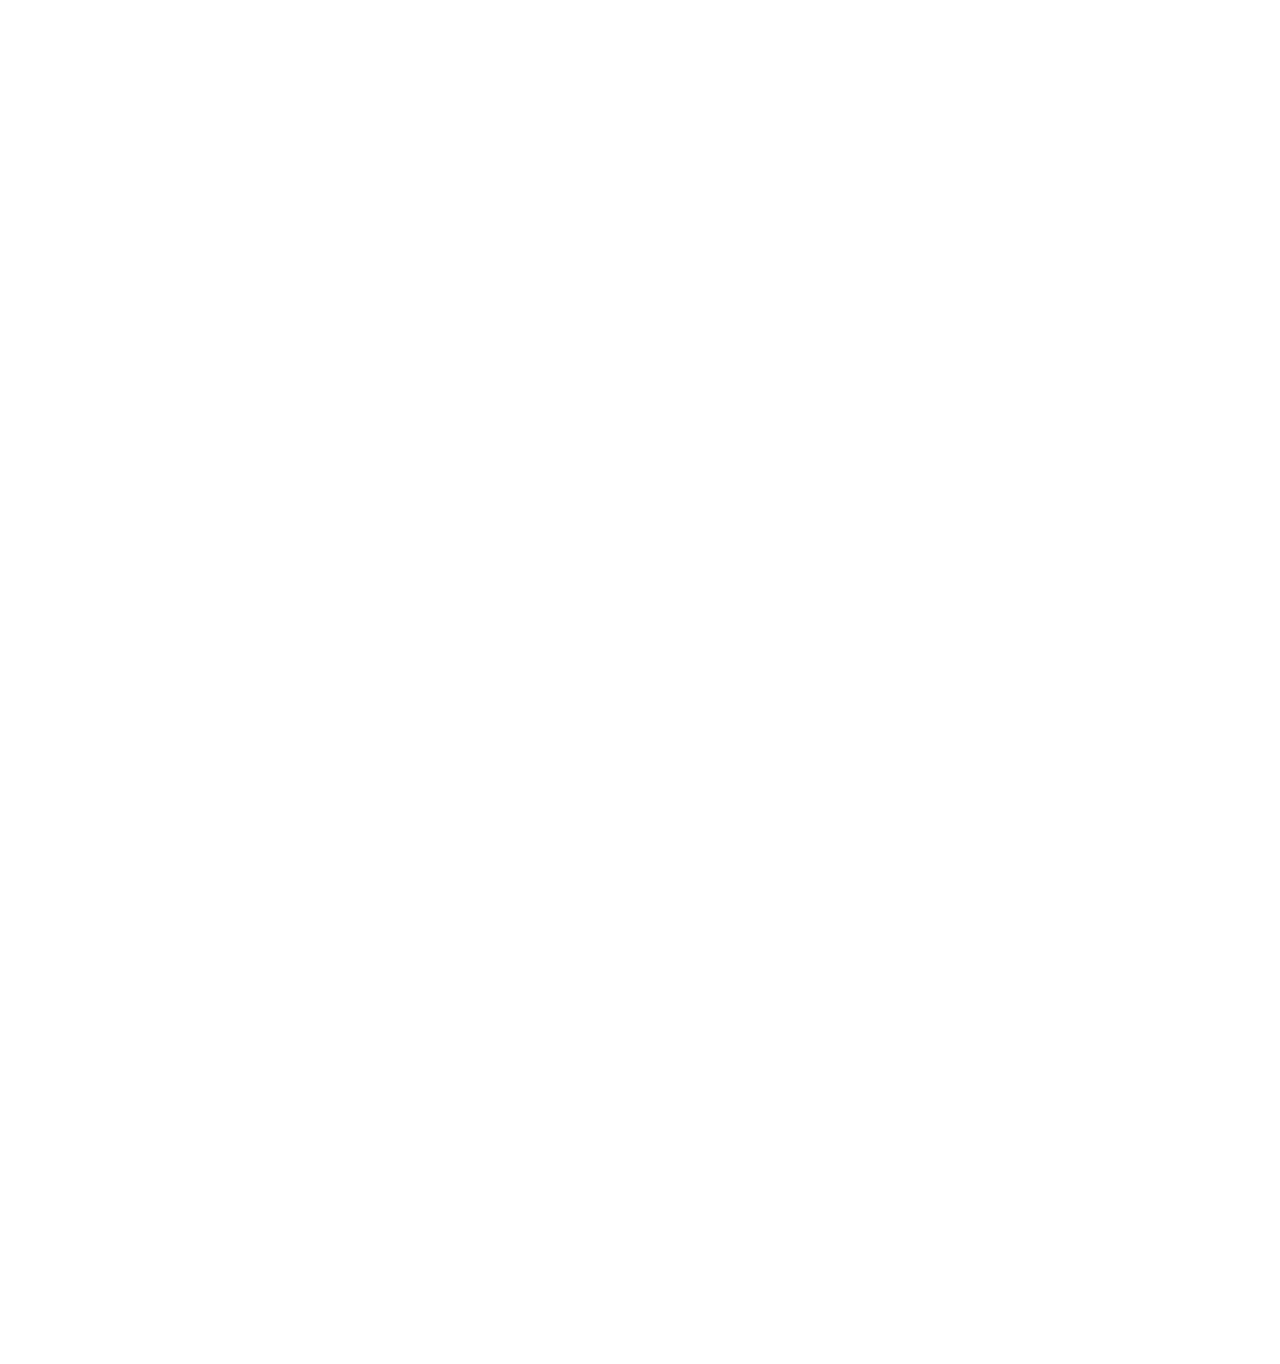
==== commit 9f004da1: "Merge pull request #22 from daianevieira07/master" ====
--- a/src/personagens.html
+++ b/src/personagens.html
@@ -5,7 +5,7 @@
     <meta name="viewport" content="width=device-width, initial-scale=1">
     <meta charset="utf-8">
     <title>PokeLovers - Pokémons</title>
-    <link rel="stylesheet" href="image/style.css" />
+    <link rel="stylesheet" href="style.css">
 </head>
 
 <body>
@@ -73,7 +73,7 @@
                         <option id="teste" value="" disabled selected> Escolha a Ordem:</option>
                         <option value="order-az"> Nomes A - Z</option>
                         <option value="order-za"> Nomes Z - A</option>
-                        <option value="size"> Tamanho Ascendente </option>
+                        <option value="size"> Tamanho Ascendente</option>
                         <option value="size-reverse"> Tamanho Descendente </option>
                         <option value="order-spawn"> Maior Chance de Captura</option>
                     </select>
--- a/src/style.css
+++ b/src/style.css
@@ -0,0 +1,308 @@
+/* * {
+  padding: 0;
+  margin: 0;
+  border: 0;
+  box-sizing: border-box
+} */
+
+html {
+  scroll-behavior: smooth;
+}
+
+body {
+  background-image: url("/src/image/fundoceu.jpeg");
+  background-attachment: fixed;
+  background-repeat: no-repeat;
+  background-size: cover;
+}
+
+.backgray,.homepage {
+  background-color: #f5f5f580;
+}
+
+.column, .column-modal, .calc-area, .menu2 {
+  background-image: linear-gradient(to right, whitesmoke, #f5f5f580, #f5f5f50e);
+}
+
+.font-std, .input, .select {
+  font-family: 'Bangers', cursive;
+}
+
+.menu {
+  display: inline-flex;
+  position: relative;
+  font-size: 15px;
+}
+
+.menu2 {
+  width: 1030px;
+  height: 40px;
+  max-width: 95%;
+  margin-top: 18px;
+  padding-top: 20px;
+  border-radius: 5px;
+  border-color: silver;
+  margin-left: 10px;
+  text-align: center;
+}
+
+.list {
+  list-style-type: none;
+  margin-right: -15;
+}
+
+.calc-area {
+  border-radius: 5px;
+  padding: 5px;
+  position: fixed;
+  top: 120px;
+  margin: 10px;
+  margin-left: 15px;
+}
+
+.div-pokes {
+  display: block;
+  margin-top: 20px;
+}
+
+.main-poke {
+  width: 1000px;
+  max-width: 95%;
+  height: 6000px;
+  border-radius: 20px;
+  right: 100px;
+  position: center;
+  text-align: center;
+  align-content: space-between;
+  display: flex;
+  align-self: center;
+  margin: 20px;
+  margin-left: 120px;
+  padding: 10px;
+}
+
+.homepage {
+  width: 50vw;
+  max-width: 85%;
+  height: 90vh;
+  border-radius: 20px;
+  margin: auto;
+  margin-top: 20px;
+  position: center;
+  align-content: center;
+  text-align: center;
+  padding: 10px;
+  align-content: space-between;
+  display: block;
+}
+
+.column, .column-modal {
+  font-family: 'Bangers', cursive;
+  font: 16px;
+  align-content: center;
+  margin: 10px;
+  border-radius: 20px;
+  border-color: silver;
+  float: left;
+  width: 160px;
+  height: auto;
+  max-height: 680px;
+  padding: 10px;
+}
+
+.column {
+  min-width: fit-content;
+}
+
+.column-modal {
+  width: 270px;
+}
+
+.column:hover, .column-modal:hover {
+  background-color: whitesmoke;
+  border-color: silver;
+  cursor: pointer;
+}
+
+h1 {
+  font-family: Arial, Helvetica, sans-serif;
+  font-size: 30px;
+  color: whitesmoke;
+}
+
+.button {
+  width: 100px;
+  height: auto;
+  border-radius: 30%;
+  color: black;
+  background-color: #e7cb2d;
+}
+
+.btn-go {
+  width: auto;
+  height: auto;
+  border-radius: 50%;
+  position: relative;
+  background-color: #f5f5f580;
+
+}
+
+a:link {
+  text-decoration: none;
+}
+
+.btn-top {
+  bottom: 20px;
+  right: 20px;
+  display: none;
+  position: fixed;
+}
+
+.button:hover, .btn-go:hover {
+  text-decoration: none;
+  color: #4769ff;
+  background-color: #f5f5f5cc;
+  transform: scale(1.08);
+}
+
+.details {
+  display: none;
+  position: fixed;
+  z-index: 1;
+  padding-top: 10px;
+  padding-left: 450px;
+  width: 100%;
+  height: auto;
+  overflow: auto;
+}
+
+.details-content {
+  background-image: url("fundoceu.jpeg");
+  padding: 20px;
+  width: 300px;
+  height: 520px;
+  border: 1px solid #888;
+  border-radius: 10px;
+}
+
+.close {
+  color: #aaaaaa;
+  height: auto;
+  width: auto;
+  float: right;
+  font-size: 28px;
+  font-weight: bold;
+  position: relative;
+}
+
+.close:hover {
+  color: #000;
+  text-decoration: none;
+  cursor: pointer;
+}
+
+::-webkit-scrollbar {
+  width: 12px;
+}
+
+::-webkit-scrollbar-thumb {
+  border-radius: 10px;
+  background-color: #1983caaf;
+}
+
+@media (max-width:768px) {
+
+  .font-std, .input, .select, .column, .column-modal {
+    font-family: Arial, Helvetica, sans-serif;
+  }
+  h1 {
+    font-size: 20px;
+  }
+  .column {
+    width: 38%;
+    float: center;
+    align-items: center;
+    margin-left: 0px;
+    margin-right: 10px;
+  }
+
+  .list {
+    margin-left: 150px;
+    margin-right: 0px;
+    width: auto;
+    display: flexbox;
+  }
+
+  .label {
+    margin-left: -20px;
+    display: none;
+    font: 10px;
+  }
+
+  .menu, .menu2 {
+    width: 270px;
+    max-width: 60%;
+    height: auto;
+    max-height: 90px;
+    margin: 10px;
+    padding: 0px;
+    border-radius: 5px;
+    border-color: silver;
+    align-items: center;
+    justify-content: space-around;
+    align-items: center;
+    align-content: center;
+    display: inline-flexbox;
+  }
+
+  .homepage {
+    width: 85vw;
+    max-width: 90%;
+    height: 600px;
+    max-height: 90%;
+    margin: auto;
+    text-align: center;
+    align-content: space-between;
+    display: block;
+    position: left;
+    text-align: center;
+    padding: 15px;
+  }
+
+  .btn-top {
+    width: 50px;
+    border-radius: 100%;
+  }
+
+  .details {
+    width: 90%;
+    padding-left: 5px;
+    background-color: #f5f5f580;
+    ;
+  }
+
+  .details-content {
+    background-image: url("fundoceu.jpeg");
+    padding: 0px;
+    width: 270px;
+    height: 500px;
+    border: 1px solid #888;
+    border-radius: 10px;
+  }
+
+  .column-modal {
+    font: 12px;
+    margin-left: 20px;
+    border-radius: 20px;
+    border-color: silver;
+    float: left;
+    width: 220px;
+    max-width: 85%;
+    padding: 10px;
+    line-height: 25px;
+  }
+
+  .image {
+    width: 80%;
+  }
+}
